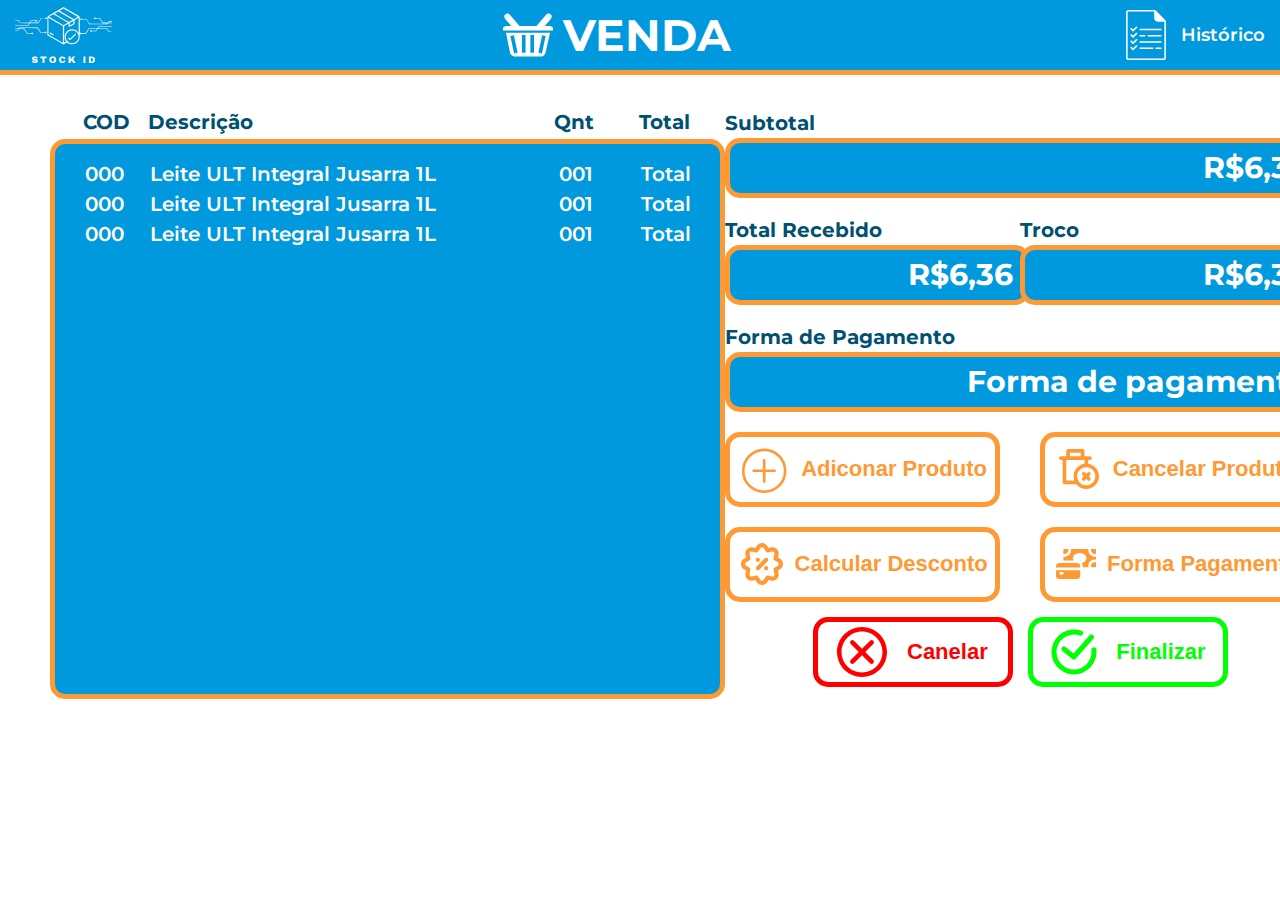
==== index.html @ 44c754b6 "Subindo todas as telas" ====
<!DOCTYPE html>
<html lang="pt-br">

<head>
    <meta charset="UTF-8">
    <meta name="viewport" content="width=device-width, initial-scale=1.0">
    <title>Vendas</title>
    <style>
        @import url(css/style.css);
    </style>
</head>

<body>
    <header>
        <div class="logo">
            <svg version="1.0" xmlns="http://www.w3.org/2000/svg" width="500.000000pt" height="500.000000pt"
                viewBox="0 0 500.000000 500.000000" preserveAspectRatio="xMidYMid meet">

                <g transform="translate(0.000000,500.000000) scale(0.100000,-0.100000)" fill="currentColor"
                    stroke="none">
                    <path d="M2080 3615 l-405 -233 -3 -483 -2 -484 415 -239 415 -238 91 50 91
51 40 -29 c94 -68 255 -86 370 -41 75 29 161 108 198 181 31 62 55 169 45 207
-6 26 6 136 12 116 5 -15 59 -17 68 -3 4 6 56 10 123 10 l117 0 78 125 79 125
199 0 c109 0 199 -2 199 -5 0 -3 -12 -24 -27 -46 l-26 -40 -101 2 c-73 1 -106
5 -118 16 -35 31 -96 -6 -72 -44 14 -23 57 -28 74 -9 10 13 36 16 125 16 l112
0 37 55 36 55 240 0 241 0 40 -65 41 -65 94 0 c116 0 126 18 12 22 l-83 3 -44
65 -43 65 -239 5 -240 5 30 48 31 47 335 0 c291 0 335 2 335 15 0 13 -45 15
-343 15 l-342 0 -40 -65 -40 -64 -220 -1 -220 0 -76 -123 -77 -122 -106 -3
c-85 -2 -110 0 -122 13 -18 18 -46 19 -62 3 -9 -9 -12 83 -12 413 0 393 -1
427 -17 441 -32 26 -810 468 -824 467 -8 0 -196 -105 -419 -234z m773 -27
c398 -228 387 -221 387 -228 0 -3 -45 -32 -100 -63 l-100 -57 -370 212 c-204
117 -370 215 -370 218 0 5 187 118 198 119 2 1 161 -90 355 -201z m5 -310 c67
-39 122 -72 122 -73 0 -6 -185 -108 -195 -108 -15 1 -730 417 -734 427 -1 4
39 32 90 61 l92 52 251 -144 c138 -80 306 -177 374 -215z m-508 0 c204 -117
370 -215 370 -218 0 -3 -50 -34 -110 -68 l-111 -62 -369 212 c-204 117 -370
215 -370 218 0 4 206 126 218 129 1 1 169 -95 372 -211z m-187 -218 l306 -175
1 -433 0 -433 -42 25 c-24 13 -191 110 -373 214 l-330 190 -3 432 -2 432 68
-39 c38 -21 207 -117 375 -213z m1117 -134 l0 -384 -62 62 c-47 47 -78 69
-122 85 -204 76 -415 -7 -505 -198 -23 -49 -26 -68 -26 -162 0 -103 1 -109 36
-177 l37 -72 -52 -29 -51 -30 -3 426 c-1 260 1 430 7 436 5 5 56 36 113 68
l103 58 5 -82 c5 -79 6 -82 30 -84 16 -2 71 24 150 70 l125 73 5 103 5 103
100 59 c55 32 101 59 103 59 1 0 2 -173 2 -384z m-272 158 l-3 -67 -85 -48
c-47 -27 -88 -49 -92 -49 -5 0 -8 28 -8 63 l0 63 88 51 c48 29 91 52 95 53 4
0 7 -30 5 -66z m59 -445 c72 -28 144 -94 180 -168 24 -48 28 -68 28 -141 0
-73 -4 -93 -28 -142 -35 -72 -110 -140 -185 -168 -74 -28 -184 -24 -254 9
-184 88 -249 299 -145 472 37 62 113 123 177 144 68 21 160 19 227 -6z" />
                    <path d="M1790 2528 c0 -18 18 -33 85 -70 95 -54 128 -61 123 -26 -2 15 -28
36 -83 69 -90 54 -125 62 -125 27z" />
                    <path d="M2980 2365 l-134 -135 -31 30 c-34 33 -62 39 -72 14 -6 -17 81 -114
103 -114 6 0 76 66 155 146 140 141 169 184 129 192 -8 1 -75 -58 -150 -133z" />
                    <path d="M1580 3316 c-10 -13 -36 -16 -125 -16 l-113 0 -75 -117 -74 -118
-202 -3 -202 -2 25 42 26 43 100 3 c89 2 104 0 127 -18 23 -18 29 -19 47 -6
25 16 32 42 16 61 -16 19 -54 19 -70 0 -10 -12 -37 -15 -126 -15 l-113 0 -33
-55 -33 -54 -245 -1 -245 0 -39 65 -38 65 -94 0 c-116 0 -126 -18 -11 -22 l82
-3 43 -65 42 -65 241 -5 240 -5 -30 -47 -31 -48 -335 0 c-291 0 -335 -2 -335
-15 0 -13 45 -15 343 -15 l342 0 40 65 40 64 220 1 220 0 79 125 78 125 103 0
c80 0 105 -3 115 -16 17 -19 60 -14 74 9 24 38 -44 78 -74 43z" />
                    <path d="M4072 3318 c-27 -27 -6 -68 34 -68 12 0 27 6 33 14 9 11 38 15 109
15 53 0 102 -3 107 -7 6 -4 44 -60 85 -124 l73 -118 130 0 c98 0 128 -3 125
-12 -6 -17 -904 -24 -924 -7 -8 6 -46 62 -86 125 l-71 114 -114 0 c-88 0 -118
3 -129 15 -23 23 -53 18 -66 -10 -9 -21 -8 -28 7 -45 22 -24 38 -25 55 -5 10
12 37 15 124 15 l111 -1 74 -119 74 -120 478 0 479 0 16 25 c15 24 21 25 110
25 77 0 94 3 94 15 0 12 -16 15 -85 15 l-85 0 16 25 c15 23 23 25 85 25 55 0
69 3 69 15 0 12 -15 15 -75 15 l-75 0 -26 -40 -27 -41 -136 3 -135 3 -76 119
-76 120 -110 -3 c-90 -2 -113 0 -123 13 -16 19 -52 21 -69 4z" />
                    <path d="M204 2785 c-15 -24 -21 -25 -110 -25 -77 0 -94 -3 -94 -15 0 -12 16
-15 85 -15 l85 0 -16 -25 c-15 -23 -23 -25 -85 -25 -55 0 -69 -3 -69 -15 0
-12 15 -15 78 -15 l77 0 23 40 23 41 136 -3 136 -3 74 -117 75 -118 113 0 c89
0 115 -3 125 -16 30 -35 98 5 74 44 -15 23 -62 28 -70 8 -5 -13 -25 -16 -113
-16 l-107 0 -80 125 -79 125 -127 0 c-80 0 -128 4 -128 10 0 7 157 9 466 8
l467 -3 74 -117 75 -118 113 0 c88 0 115 -3 125 -15 20 -24 59 -19 72 10 8 19
8 28 -2 40 -16 19 -54 19 -70 0 -10 -12 -35 -15 -116 -14 l-104 2 -77 124 -76
123 -478 0 -479 0 -16 -25z" />
                    <path d="M955 1305 c-51 -18 -75 -48 -75 -92 0 -50 40 -86 115 -102 72 -16 90
-28 74 -47 -18 -22 -77 -18 -91 6 -10 16 -24 20 -61 20 -45 0 -48 -1 -42 -22
21 -70 68 -92 177 -86 64 3 73 7 99 36 20 22 29 43 29 66 0 53 -30 81 -107
100 -80 20 -98 32 -82 52 18 21 66 17 79 -6 15 -28 100 -29 100 -1 0 32 -37
68 -84 80 -57 14 -82 13 -131 -4z" />
                    <path d="M1880 1309 c-77 -23 -117 -92 -107 -187 10 -96 65 -142 170 -142 101
0 158 39 176 120 18 84 -11 165 -70 196 -39 20 -123 27 -169 13z m120 -89 c31
-31 28 -113 -5 -145 -42 -43 -96 -29 -115 31 -14 41 -7 90 17 116 22 24 78 23
103 -2z" />
                    <path d="M2374 1310 c-95 -30 -134 -170 -74 -268 26 -42 73 -62 145 -62 85 0
139 35 151 98 l7 32 -47 0 c-40 0 -48 -3 -55 -24 -16 -40 -68 -49 -101 -16
-28 28 -29 129 -2 153 35 32 102 12 102 -29 0 -10 13 -14 50 -14 55 0 58 5 39
58 -6 18 -26 41 -45 52 -39 24 -124 34 -170 20z" />
                    <path d="M1310 1270 l0 -40 55 0 55 0 0 -125 0 -125 50 0 50 0 0 125 0 125 55
0 55 0 0 40 0 40 -160 0 -160 0 0 -40z" />
                    <path d="M2760 1145 l0 -165 55 0 55 0 0 38 c0 28 7 45 25 62 30 28 36 24 74
-47 l26 -48 64 -3 64 -3 -16 24 c-8 13 -37 58 -63 101 l-47 77 34 37 c19 20
45 49 58 65 l24 27 -64 0 -64 0 -57 -71 -58 -71 0 71 0 71 -55 0 -55 0 0 -165z" />
                    <path d="M3530 1145 l0 -165 50 0 50 0 0 165 0 165 -50 0 -50 0 0 -165z" />
                    <path d="M3810 1144 l0 -167 108 5 c160 6 206 43 206 164 0 124 -51 164 -211
164 l-103 0 0 -166z m197 69 c18 -24 16 -104 -3 -131 -11 -16 -25 -22 -55 -22
l-39 0 0 83 c0 46 3 87 8 91 12 13 76 -2 89 -21z" />
                </g>
            </svg>
        </div>
        <div class="titulo">
            <svg height="800px" width="800px" version="1.1" id="Capa_1" xmlns="http://www.w3.org/2000/svg"
                xmlns:xlink="http://www.w3.org/1999/xlink" viewBox="0 0 300.394 300.394" xml:space="preserve">
                <g>
                    <path style="fill:#ffffff;" d="M278.638,95.989h-27.413l35.669-41.402c7.843-9.105,7.74-22.045-0.223-28.903
		c-7.963-6.864-20.783-5.047-28.626,4.058l-57.072,66.248H99.421L42.349,29.741c-7.843-9.105-20.658-10.922-28.626-4.058
		C5.76,32.547,5.657,45.487,13.5,54.587l35.669,41.402H21.756C9.741,95.989,0,101.906,0,109.211c0,7.299,0,13.217,0,13.217h71.943
		c0.087,0,156.422,0,156.422,0c0.087,0,72.03,0,72.03,0v-13.217C300.394,101.906,290.653,95.989,278.638,95.989z" />
                    <path style="fill:#ffffff;" d="M282.63,136.744H17.764l24.715,120.812c2.41,11.77,14.103,21.316,26.118,21.316h159.985
		c12.015,0,23.916-9.497,26.575-21.212L282.63,136.744z M66.503,261.298L44.067,156.596l21.272-4.558L87.776,256.74L66.503,261.298z
		 M135.498,256.642h-21.756V150.581h21.756V256.642z M186.261,256.642h-21.756V150.581h21.756V256.642z M233.95,261.298
		l-21.272-4.558l22.436-104.702l21.272,4.558L233.95,261.298z" />
                </g>
            </svg>
            <h1>VENDA</h1>
        </div>
        <nav>
            <svg fill="#ffffff" height="800px" width="800px" version="1.1" id="Layer_1"
                xmlns="http://www.w3.org/2000/svg" xmlns:xlink="http://www.w3.org/1999/xlink" viewBox="0 0 504 504"
                xml:space="preserve">
                <g>
                    <g>
                        <path d="M452.704,108.74c-0.068-0.344-0.164-0.672-0.272-1.004c-0.056-0.152-0.076-0.312-0.136-0.464
			c-0.148-0.356-0.34-0.692-0.54-1.024c-0.064-0.104-0.104-0.224-0.18-0.328c-0.284-0.432-0.612-0.832-0.976-1.196L348.184,2.308
			c-0.36-0.368-0.76-0.696-1.192-0.98c-0.108-0.072-0.224-0.116-0.332-0.18c-0.328-0.2-0.66-0.396-1.02-0.544
			c-0.152-0.064-0.312-0.092-0.468-0.148c-0.328-0.112-0.656-0.236-1-0.304C343.664,0.056,343.14,0,342.612,0h-267.8
			C61.784,0,51.188,10.592,51.188,23.62v456.752C51.188,493.4,61.784,504,74.812,504h354.476c13.028,0,23.524-10.6,23.524-23.628
			V110.296C452.812,109.768,452.808,109.248,452.704,108.74z M437.064,480.372c0,4.34-3.428,7.88-7.772,7.88H74.812
			c-4.344,0-7.876-3.54-7.876-7.88V23.62c0-4.34,3.528-7.872,7.876-7.872h259.876v68.296c0,18.816,15.36,34.08,34.172,34.08h68.204
			V480.372z" />
                    </g>
                </g>
                <g>
                    <g>
                        <path d="M401.88,189H192.868c-4.352,0-7.876,3.528-7.876,7.876s3.524,7.876,7.876,7.876H401.88c4.352,0,7.876-3.528,7.876-7.876
			S406.232,189,401.88,189z" />
                    </g>
                </g>
                <g>
                    <g>
                        <path d="M239.788,252h-46.92c-4.352,0-7.876,3.528-7.876,7.876c0,4.348,3.524,7.876,7.876,7.876h46.92
			c4.348,0,7.876-3.528,7.876-7.876C247.664,255.528,244.136,252,239.788,252z" />
                    </g>
                </g>
                <g>
                    <g>
                        <path d="M401.88,252H275.228c-4.352,0-7.876,3.528-7.876,7.876c0,4.348,3.524,7.876,7.876,7.876H401.88
			c4.352,0,7.876-3.528,7.876-7.876C409.756,255.528,406.232,252,401.88,252z" />
                    </g>
                </g>
                <g>
                    <g>
                        <path d="M401.876,378H354.96c-4.352,0-7.876,3.528-7.876,7.876c0,4.348,3.524,7.876,7.876,7.876h46.92
			c4.352,0,7.872-3.528,7.872-7.876C409.752,381.528,406.228,378,401.876,378z" />
                    </g>
                </g>
                <g>
                    <g>
                        <path d="M319.524,378H192.868c-4.352,0-7.876,3.528-7.876,7.876c0,4.348,3.524,7.876,7.876,7.876h126.656
			c4.348,0,7.876-3.528,7.876-7.876C327.4,381.528,323.872,378,319.524,378z" />
                    </g>
                </g>
                <g>
                    <g>
                        <path d="M401.88,315H192.868c-4.352,0-7.876,3.528-7.876,7.876c0,4.348,3.524,7.876,7.876,7.876H401.88
			c4.352,0,7.876-3.528,7.876-7.876C409.756,318.528,406.232,315,401.88,315z" />
                    </g>
                </g>
                <g>
                    <g>
                        <path d="M162.884,167.704c-3.072-3.076-8.064-3.076-11.136,0l-30.064,30.064l-13.896-13.896c-3.072-3.08-8.06-3.08-11.136,0
			c-3.076,3.072-3.076,8.056,0,11.136l19.464,19.46c1.54,1.54,3.556,2.308,5.568,2.308c2.016,0,4.032-0.768,5.572-2.308
			l35.628-35.628C165.96,175.768,165.96,170.784,162.884,167.704z" />
                    </g>
                </g>
                <g>
                    <g>
                        <path d="M162.884,230.492c-3.072-3.076-8.064-3.076-11.136,0l-30.064,30.064l-13.896-13.896c-3.072-3.08-8.06-3.08-11.136,0
			c-3.076,3.072-3.076,8.056,0,11.132l19.464,19.464c1.54,1.54,3.556,2.308,5.568,2.308c2.016,0,4.032-0.772,5.572-2.308
			l35.628-35.628C165.96,238.556,165.96,233.572,162.884,230.492z" />
                    </g>
                </g>
                <g>
                    <g>
                        <path d="M162.884,293.42c-3.072-3.08-8.064-3.08-11.136,0l-30.064,30.064l-13.896-13.9c-3.072-3.076-8.06-3.072-11.136,0
			c-3.076,3.072-3.076,8.056,0,11.136l19.464,19.464c1.54,1.536,3.556,2.304,5.568,2.304c2.016,0,4.032-0.768,5.572-2.304
			l35.628-35.632C165.96,301.48,165.96,296.496,162.884,293.42z" />
                    </g>
                </g>
                <g>
                    <g>
                        <path d="M162.884,356.48c-3.072-3.076-8.064-3.076-11.136,0l-30.064,30.064l-13.896-13.896c-3.072-3.08-8.06-3.08-11.136,0
			c-3.076,3.072-3.076,8.056,0,11.136l19.464,19.46c1.54,1.54,3.556,2.308,5.568,2.308c2.016,0,4.032-0.772,5.572-2.308
			l35.628-35.628C165.96,364.544,165.96,359.56,162.884,356.48z" />
                    </g>
                </g>
            </svg>
            <a href="historico.html">Histórico</a>
        </nav>
    </header>
    <main>
        <section class="infoProdutos">
            <div class="rotulos">
                <span class="txtCod">COD</span>
                <span class="txtDesc">Descrição</span>
                <span class="txtQnt">Qnt</span>
                <span class="txtTot">Total</span>
            </div>
            <div class="telaProdutos">
                <ul>
                    <li>
                        <span class="txtCod">000</span>
                        <span class="txtDesc">Leite ULT Integral Jusarra 1L</span>
                        <span class="txtQnt">001</span>
                        <span class="txtTot">Total</span>
                    </li>
                    <li>
                        <span class="txtCod">000</span>
                        <span class="txtDesc">Leite ULT Integral Jusarra 1L</span>
                        <span class="txtQnt">001</span>
                        <span class="txtTot">Total</span>
                    </li>
                    <li>
                        <span class="txtCod">000</span>
                        <span class="txtDesc">Leite ULT Integral Jusarra 1L</span>
                        <span class="txtQnt">001</span>
                        <span class="txtTot">Total</span>
                    </li>
                </ul>
            </div>
        </section>
        <section class="infoCompra">
            <div class="subtotal">
                <span class="labelCaixa">Subtotal</span>
                <div class="caixa"><span>R$6,36</span></div>
            </div>
            <div class="total_troco">
                <div class="tot_recebido">
                    <span class="labelCaixa">Total Recebido</span>
                    <div class="caixa"><span>R$6,36</span></div>
                </div>
                <div class="troco">
                    <span class="labelCaixa">Troco</span>
                    <div class="caixa"><span>R$6,36</span></div>
                </div>
            </div>
            <div class="forma_pagamento">
                <span class="labelCaixa">Forma de Pagamento</span>
                <div class="caixa"><span>Forma de pagamento</span></div>
            </div>
            <div class="grid_botoes_func">
                <button class="botao_add botao_laranja" id="botao_add">
                    <svg width="800px" height="800px" viewBox="0 0 21 21" xmlns="http://www.w3.org/2000/svg">

                        <g fill="none" fill-rule="evenodd" stroke="currentColor" stroke-linecap="round"
                            stroke-linejoin="round" transform="translate(2 3)">

                            <path
                                d="m8 16c4.4380025 0 8-3.5262833 8-7.96428571 0-4.43800246-3.5619975-8.03571429-8-8.03571429-4.43800245 0-8 3.59771183-8 8.03571429 0 4.43800241 3.56199755 7.96428571 8 7.96428571z" />

                            <path d="m4 8h8" />

                            <path d="m8 12.0563492v-8.0563492z" />

                        </g>

                    </svg>
                    <span>Adiconar Produto</span>
                </button>
                <button class="botao_laranja">
                    <svg fill="currentColor" height="800px" width="800px" version="1.1" id="Capa_1"
                        xmlns="http://www.w3.org/2000/svg" xmlns:xlink="http://www.w3.org/1999/xlink"
                        viewBox="0 0 330 330" xml:space="preserve">
                        <g>
                            <path d="M240,121.076V90h15c8.284,0,15-6.716,15-15s-6.716-15-15-15h-30h-15V15c0-8.284-6.716-15-15-15H75c-8.284,0-15,6.716-15,15
		v45H45H15C6.716,60,0,66.716,0,75s6.716,15,15,15h15v185c0,8.284,6.716,15,15,15h60h37.596c19.246,24.347,49.031,40,82.404,40
		c57.897,0,105-47.103,105-105C330,172.195,290.817,128.377,240,121.076z M90,30h90v30h-15h-60H90V30z M105,260H60V90h15h30h60h30
		h15v31.076c-50.817,7.301-90,51.119-90,103.924c0,12.268,2.122,24.047,6.006,35H105z M225,300c-41.355,0-75-33.645-75-75
		s33.645-75,75-75s75,33.645,75,75S266.355,300,225,300z" />
                            <path d="M256.819,193.181c-5.857-5.857-15.355-5.857-21.213,0L225,203.787l-10.606-10.606c-5.857-5.857-15.355-5.857-21.213,0
		c-5.858,5.857-5.858,15.355,0,21.213L203.787,225l-10.606,10.606c-5.858,5.857-5.858,15.355,0,21.213
		c2.929,2.929,6.768,4.394,10.606,4.394s7.678-1.465,10.606-4.394L225,246.213l10.606,10.606c2.929,2.929,6.768,4.394,10.606,4.394
		s7.678-1.465,10.606-4.394c5.858-5.857,5.858-15.355,0-21.213L246.213,225l10.606-10.606
		C262.678,208.536,262.678,199.038,256.819,193.181z" />
                        </g>
                    </svg>
                    <span>Cancelar Produto</span>
                </button>
                <button class="botao_desc botao_laranja">
                    <svg width="800px" height="800px" viewBox="0 0 24 24" fill="currentColor"
                        xmlns="http://www.w3.org/2000/svg">
                        <path
                            d="M10 8.99998C10.5523 8.99998 11 9.44769 11 9.99998C11 10.5523 10.5523 11 10 11C9.44775 11 9.00004 10.5523 9.00004 9.99998C9.00004 9.44769 9.44775 8.99998 10 8.99998Z"
                            fill="currentColor" />
                        <path
                            d="M13 14C13 14.5523 13.4478 15 14 15C14.5523 15 15 14.5523 15 14C15 13.4477 14.5523 13 14 13C13.4478 13 13 13.4477 13 14Z"
                            fill="currentColor" />
                        <path
                            d="M10.7071 14.7071L14.7071 10.7071C15.0977 10.3166 15.0977 9.6834 14.7071 9.29287C14.3166 8.90235 13.6835 8.90235 13.2929 9.29287L9.29293 13.2929C8.90241 13.6834 8.90241 14.3166 9.29293 14.7071C9.68346 15.0976 10.3166 15.0976 10.7071 14.7071Z"
                            fill="currentColor" />
                        <path fill-rule="evenodd" clip-rule="evenodd"
                            d="M16.3117 4.07145L15.1708 4.34503L14.5575 3.34485C13.3869 1.43575 10.6131 1.43575 9.44254 3.34485L8.82926 4.34503L7.68836 4.07145C5.51069 3.54925 3.54931 5.51063 4.07151 7.6883L4.34509 8.8292L3.34491 9.44248C1.43581 10.6131 1.43581 13.3869 3.34491 14.5575L4.34509 15.1708L4.07151 16.3117C3.54931 18.4893 5.51069 20.4507 7.68836 19.9285L8.82926 19.6549L9.44254 20.6551C10.6131 22.5642 13.3869 22.5642 14.5575 20.6551L15.1708 19.6549L16.3117 19.9285C18.4894 20.4507 20.4508 18.4893 19.9286 16.3117L19.655 15.1708L20.6552 14.5575C22.5643 13.3869 22.5643 10.6131 20.6552 9.44248L19.655 8.8292L19.9286 7.6883C20.4508 5.51063 18.4894 3.54925 16.3117 4.07145ZM11.1475 4.3903C11.5377 3.75393 12.4623 3.75393 12.8525 4.3903L13.8454 6.00951C14.0717 6.37867 14.51 6.56019 14.9311 6.45922L16.7781 6.01631C17.504 5.84225 18.1578 6.49604 17.9837 7.22193L17.5408 9.06894C17.4398 9.49003 17.6213 9.92827 17.9905 10.1546L19.6097 11.1475C20.2461 11.5377 20.2461 12.4623 19.6097 12.8525L17.9905 13.8453C17.6213 14.0717 17.4398 14.5099 17.5408 14.931L17.9837 16.778C18.1578 17.5039 17.504 18.1577 16.7781 17.9836L14.9311 17.5407C14.51 17.4398 14.0717 17.6213 13.8454 17.9904L12.8525 19.6097C12.4623 20.246 11.5377 20.246 11.1475 19.6097L10.1547 17.9904C9.92833 17.6213 9.49009 17.4398 9.069 17.5407L7.22199 17.9836C6.4961 18.1577 5.84231 17.5039 6.01637 16.778L6.45928 14.931C6.56026 14.5099 6.37873 14.0717 6.00957 13.8453L4.39036 12.8525C3.75399 12.4623 3.75399 11.5377 4.39036 11.1475L6.00957 10.1546C6.37873 9.92827 6.56026 9.49003 6.45928 9.06894L6.01637 7.22193C5.84231 6.49604 6.4961 5.84225 7.22199 6.01631L9.069 6.45922C9.49009 6.56019 9.92833 6.37867 10.1547 6.00951L11.1475 4.3903Z"
                            fill="currentColor" />
                    </svg>
                    <span>Calcular Desconto</span>
                </button>
                <button class="botao_laranja">
                    <svg fill="currentColor" height="800px" width="800px" version="1.1" id="Layer_1"
                        xmlns="http://www.w3.org/2000/svg" xmlns:xlink="http://www.w3.org/1999/xlink"
                        viewBox="0 0 512 512" xml:space="preserve">
                        <g>
                            <g>
                                <path d="M270.091,243.509H39.716C17.817,243.511,0,261.326,0,283.225v18.73h309.807v-18.73
			C309.807,261.326,291.99,243.509,270.091,243.509z" />
                            </g>
                        </g>
                        <g>
                            <g>
                                <path d="M0,335.347v72.686c0,21.899,17.817,39.716,39.716,39.716h230.377c21.899,0,39.716-17.816,39.716-39.716v-72.686H0z
			 M94.698,391.808H46.923v-33.391h47.775V391.808z" />
                            </g>
                        </g>
                        <g>
                            <g>
                                <path
                                    d="M94.698,64.253v63.984h16.696c26.075,0,47.29-21.215,47.29-47.289V64.253H94.698z" />
                            </g>
                        </g>
                        <g>
                            <g>
                                <path
                                    d="M448.014,64.252v16.696c0,26.075,21.215,47.289,47.29,47.289H512V64.252H448.014z" />
                            </g>
                        </g>
                        <g>
                            <g>
                                <path
                                    d="M495.304,233.291c-26.075,0-47.29,21.215-47.29,47.29v16.695H512v-63.984H495.304z" />
                            </g>
                        </g>
                        <g>
                            <g>
                                <path d="M495.304,161.628c-44.487,0-80.681-36.194-80.681-80.68V64.253H192.075v16.696c0,44.487-36.194,80.68-80.681,80.68H94.698
			v48.491H225.57c-5.674-8.856-8.874-18.817-8.874-29.355c0-36.765,38.796-66.57,86.653-66.57c47.856,0,86.653,29.804,86.653,66.57
			c0,29.177-24.446,53.954-58.453,62.945c7.358,11.404,11.649,24.964,11.649,39.516v14.051h71.425v-16.695
			c0-44.488,36.194-80.681,80.681-80.681H512v-38.272H495.304z" />
                            </g>
                        </g>
                    </svg>
                    <span>Forma Pagamento</span>
                </button>
            </div>
            <div class="botoes_finalizar">
                <button class="botao_cancelar">
                    <svg fill="currentColor" height="800px" width="800px" version="1.1" id="Capa_1"
                        xmlns="http://www.w3.org/2000/svg" xmlns:xlink="http://www.w3.org/1999/xlink"
                        viewBox="0 0 330 330" xml:space="preserve">
                        <g>
                            <path d="M165,0C74.019,0,0,74.019,0,165s74.019,165,165,165c90.982,0,165-74.019,165-165S255.982,0,165,0z M165,300
		c-74.439,0-135-60.561-135-135S90.561,30,165,30c74.439,0,135,60.561,135,135S239.439,300,165,300z" />
                            <path d="M239.247,90.754c-5.857-5.858-15.355-5.858-21.213,0l-53.033,53.033l-53.033-53.033c-5.857-5.858-15.355-5.858-21.213,0
		c-5.858,5.858-5.858,15.355,0,21.213L143.788,165l-53.033,53.033c-5.858,5.858-5.858,15.355,0,21.213
		c2.929,2.929,6.768,4.394,10.606,4.394c3.839,0,7.678-1.464,10.606-4.394l53.033-53.033l53.033,53.033
		c2.929,2.929,6.768,4.394,10.606,4.394c3.839,0,7.678-1.464,10.607-4.394c5.858-5.858,5.858-15.355,0-21.213L186.214,165
		l53.033-53.033C245.105,106.109,245.105,96.612,239.247,90.754z" />
                        </g>
                    </svg>
                    <span>Canelar</span>
                </button>
                <button class="botao_finalizar">
                    <svg width="800px" height="800px" viewBox="0 0 20 20" xmlns="http://www.w3.org/2000/svg"
                        fill="none">
                        <path fill="currentColor" fill-rule="evenodd"
                            d="M3 10a7 7 0 019.307-6.611 1 1 0 00.658-1.889 9 9 0 105.98 7.501 1 1 0 00-1.988.22A7 7 0 113 10zm14.75-5.338a1 1 0 00-1.5-1.324l-6.435 7.28-3.183-2.593a1 1 0 00-1.264 1.55l3.929 3.2a1 1 0 001.38-.113l7.072-8z" />
                    </svg>
                    <span>Finalizar</span>
                </button>
            </div>
        </section>
        <div id="popup">
            <section class="popup_adicionar_produto">
                <div class="popup_header">
                    <input type="text" placeholder="Produto">
                    <h1>Categoria</h1>
                    <div class="imagens_categoria">
                        <img src="assets/image/bebidas.png" alt="categoria bebidas">
                        <img src="assets/image/carnes.png" alt="categoria carnes">
                        <img src="assets/image/limpeza.png" alt="categoria limpeza">
                        <img src="assets/image/padaria.png" alt="categoria padaria">
                    </div>
                </div>
                <div class="popup_main">
                    <div class="cabecalho_lista">
                        <span>Produto</span>
                        <span>Preço</span>
                        <span>Qnt.</span>
                    </div>
                    <div class="lista_produtos">
                        <ul>
                            <li>
                                <span>Água Sanitária</span>
                                <span>Preço</span>
                            </li>
                            <li>
                                <span>Água Sanitária</span>
                                <span>Preço</span>
                            </li>
                            <li>
                                <span>Água Sanitária</span>
                                <span>Preço</span>
                            </li>
                            <li>
                                <span>Água Sanitária</span>
                                <span>Preço</span>
                            </li>
                        </ul>
                    </div>
                    <div class="botoes_finalizar">
                        <button class="botao_cancelar">
                            <svg fill="currentColor" height="800px" width="800px" version="1.1" id="Capa_1"
                                xmlns="http://www.w3.org/2000/svg" xmlns:xlink="http://www.w3.org/1999/xlink"
                                viewBox="0 0 330 330" xml:space="preserve">
                                <g>
                                    <path d="M165,0C74.019,0,0,74.019,0,165s74.019,165,165,165c90.982,0,165-74.019,165-165S255.982,0,165,0z M165,300
                c-74.439,0-135-60.561-135-135S90.561,30,165,30c74.439,0,135,60.561,135,135S239.439,300,165,300z" />
                                    <path d="M239.247,90.754c-5.857-5.858-15.355-5.858-21.213,0l-53.033,53.033l-53.033-53.033c-5.857-5.858-15.355-5.858-21.213,0
                c-5.858,5.858-5.858,15.355,0,21.213L143.788,165l-53.033,53.033c-5.858,5.858-5.858,15.355,0,21.213
                c2.929,2.929,6.768,4.394,10.606,4.394c3.839,0,7.678-1.464,10.606-4.394l53.033-53.033l53.033,53.033
                c2.929,2.929,6.768,4.394,10.606,4.394c3.839,0,7.678-1.464,10.607-4.394c5.858-5.858,5.858-15.355,0-21.213L186.214,165
                l53.033-53.033C245.105,106.109,245.105,96.612,239.247,90.754z" />
                                </g>
                            </svg>
                            <span>Canelar</span>
                        </button>
                        <button class="botao_finalizar">
                            <svg width="800px" height="800px" viewBox="0 0 20 20" xmlns="http://www.w3.org/2000/svg"
                                fill="none">
                                <path fill="currentColor" fill-rule="evenodd"
                                    d="M3 10a7 7 0 019.307-6.611 1 1 0 00.658-1.889 9 9 0 105.98 7.501 1 1 0 00-1.988.22A7 7 0 113 10zm14.75-5.338a1 1 0 00-1.5-1.324l-6.435 7.28-3.183-2.593a1 1 0 00-1.264 1.55l3.929 3.2a1 1 0 001.38-.113l7.072-8z" />
                            </svg>
                            <span>Finalizar</span>
                        </button>
                    </div>
                </div>
                <span id="fecharPopup" class="fechar">&times;</span>
            </section>
        </div>
    </main>
    <script src="js/app.js"></script>
</body>
</html>
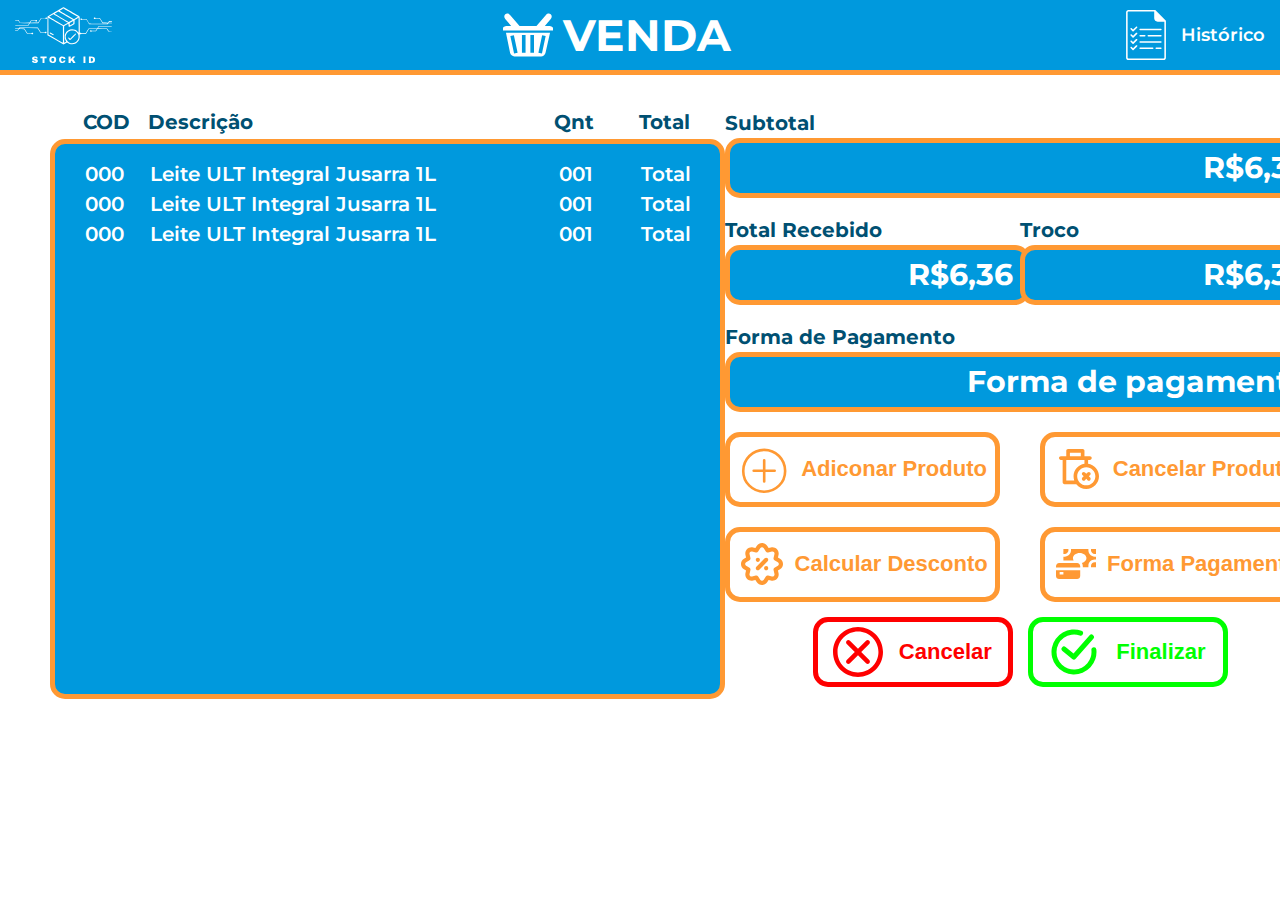
==== commit 3688b09c: "Corrigindo escrita" ====
--- a/index.html
+++ b/index.html
@@ -12,90 +12,91 @@
 
 <body>
     <header>
-        <div class="logo">
-            <svg version="1.0" xmlns="http://www.w3.org/2000/svg" width="500.000000pt" height="500.000000pt"
-                viewBox="0 0 500.000000 500.000000" preserveAspectRatio="xMidYMid meet">
-
-                <g transform="translate(0.000000,500.000000) scale(0.100000,-0.100000)" fill="currentColor"
-                    stroke="none">
-                    <path d="M2080 3615 l-405 -233 -3 -483 -2 -484 415 -239 415 -238 91 50 91
-51 40 -29 c94 -68 255 -86 370 -41 75 29 161 108 198 181 31 62 55 169 45 207
--6 26 6 136 12 116 5 -15 59 -17 68 -3 4 6 56 10 123 10 l117 0 78 125 79 125
-199 0 c109 0 199 -2 199 -5 0 -3 -12 -24 -27 -46 l-26 -40 -101 2 c-73 1 -106
-5 -118 16 -35 31 -96 -6 -72 -44 14 -23 57 -28 74 -9 10 13 36 16 125 16 l112
-0 37 55 36 55 240 0 241 0 40 -65 41 -65 94 0 c116 0 126 18 12 22 l-83 3 -44
-65 -43 65 -239 5 -240 5 30 48 31 47 335 0 c291 0 335 2 335 15 0 13 -45 15
--343 15 l-342 0 -40 -65 -40 -64 -220 -1 -220 0 -76 -123 -77 -122 -106 -3
-c-85 -2 -110 0 -122 13 -18 18 -46 19 -62 3 -9 -9 -12 83 -12 413 0 393 -1
-427 -17 441 -32 26 -810 468 -824 467 -8 0 -196 -105 -419 -234z m773 -27
-c398 -228 387 -221 387 -228 0 -3 -45 -32 -100 -63 l-100 -57 -370 212 c-204
-117 -370 215 -370 218 0 5 187 118 198 119 2 1 161 -90 355 -201z m5 -310 c67
--39 122 -72 122 -73 0 -6 -185 -108 -195 -108 -15 1 -730 417 -734 427 -1 4
-39 32 90 61 l92 52 251 -144 c138 -80 306 -177 374 -215z m-508 0 c204 -117
-370 -215 370 -218 0 -3 -50 -34 -110 -68 l-111 -62 -369 212 c-204 117 -370
-215 -370 218 0 4 206 126 218 129 1 1 169 -95 372 -211z m-187 -218 l306 -175
-1 -433 0 -433 -42 25 c-24 13 -191 110 -373 214 l-330 190 -3 432 -2 432 68
--39 c38 -21 207 -117 375 -213z m1117 -134 l0 -384 -62 62 c-47 47 -78 69
--122 85 -204 76 -415 -7 -505 -198 -23 -49 -26 -68 -26 -162 0 -103 1 -109 36
--177 l37 -72 -52 -29 -51 -30 -3 426 c-1 260 1 430 7 436 5 5 56 36 113 68
-l103 58 5 -82 c5 -79 6 -82 30 -84 16 -2 71 24 150 70 l125 73 5 103 5 103
-100 59 c55 32 101 59 103 59 1 0 2 -173 2 -384z m-272 158 l-3 -67 -85 -48
-c-47 -27 -88 -49 -92 -49 -5 0 -8 28 -8 63 l0 63 88 51 c48 29 91 52 95 53 4
-0 7 -30 5 -66z m59 -445 c72 -28 144 -94 180 -168 24 -48 28 -68 28 -141 0
--73 -4 -93 -28 -142 -35 -72 -110 -140 -185 -168 -74 -28 -184 -24 -254 9
--184 88 -249 299 -145 472 37 62 113 123 177 144 68 21 160 19 227 -6z" />
-                    <path d="M1790 2528 c0 -18 18 -33 85 -70 95 -54 128 -61 123 -26 -2 15 -28
-36 -83 69 -90 54 -125 62 -125 27z" />
-                    <path d="M2980 2365 l-134 -135 -31 30 c-34 33 -62 39 -72 14 -6 -17 81 -114
-103 -114 6 0 76 66 155 146 140 141 169 184 129 192 -8 1 -75 -58 -150 -133z" />
-                    <path d="M1580 3316 c-10 -13 -36 -16 -125 -16 l-113 0 -75 -117 -74 -118
--202 -3 -202 -2 25 42 26 43 100 3 c89 2 104 0 127 -18 23 -18 29 -19 47 -6
-25 16 32 42 16 61 -16 19 -54 19 -70 0 -10 -12 -37 -15 -126 -15 l-113 0 -33
--55 -33 -54 -245 -1 -245 0 -39 65 -38 65 -94 0 c-116 0 -126 -18 -11 -22 l82
--3 43 -65 42 -65 241 -5 240 -5 -30 -47 -31 -48 -335 0 c-291 0 -335 -2 -335
--15 0 -13 45 -15 343 -15 l342 0 40 65 40 64 220 1 220 0 79 125 78 125 103 0
-c80 0 105 -3 115 -16 17 -19 60 -14 74 9 24 38 -44 78 -74 43z" />
-                    <path d="M4072 3318 c-27 -27 -6 -68 34 -68 12 0 27 6 33 14 9 11 38 15 109
-15 53 0 102 -3 107 -7 6 -4 44 -60 85 -124 l73 -118 130 0 c98 0 128 -3 125
--12 -6 -17 -904 -24 -924 -7 -8 6 -46 62 -86 125 l-71 114 -114 0 c-88 0 -118
-3 -129 15 -23 23 -53 18 -66 -10 -9 -21 -8 -28 7 -45 22 -24 38 -25 55 -5 10
-12 37 15 124 15 l111 -1 74 -119 74 -120 478 0 479 0 16 25 c15 24 21 25 110
-25 77 0 94 3 94 15 0 12 -16 15 -85 15 l-85 0 16 25 c15 23 23 25 85 25 55 0
-69 3 69 15 0 12 -15 15 -75 15 l-75 0 -26 -40 -27 -41 -136 3 -135 3 -76 119
--76 120 -110 -3 c-90 -2 -113 0 -123 13 -16 19 -52 21 -69 4z" />
-                    <path d="M204 2785 c-15 -24 -21 -25 -110 -25 -77 0 -94 -3 -94 -15 0 -12 16
--15 85 -15 l85 0 -16 -25 c-15 -23 -23 -25 -85 -25 -55 0 -69 -3 -69 -15 0
--12 15 -15 78 -15 l77 0 23 40 23 41 136 -3 136 -3 74 -117 75 -118 113 0 c89
-0 115 -3 125 -16 30 -35 98 5 74 44 -15 23 -62 28 -70 8 -5 -13 -25 -16 -113
--16 l-107 0 -80 125 -79 125 -127 0 c-80 0 -128 4 -128 10 0 7 157 9 466 8
-l467 -3 74 -117 75 -118 113 0 c88 0 115 -3 125 -15 20 -24 59 -19 72 10 8 19
-8 28 -2 40 -16 19 -54 19 -70 0 -10 -12 -35 -15 -116 -14 l-104 2 -77 124 -76
-123 -478 0 -479 0 -16 -25z" />
-                    <path d="M955 1305 c-51 -18 -75 -48 -75 -92 0 -50 40 -86 115 -102 72 -16 90
--28 74 -47 -18 -22 -77 -18 -91 6 -10 16 -24 20 -61 20 -45 0 -48 -1 -42 -22
-21 -70 68 -92 177 -86 64 3 73 7 99 36 20 22 29 43 29 66 0 53 -30 81 -107
-100 -80 20 -98 32 -82 52 18 21 66 17 79 -6 15 -28 100 -29 100 -1 0 32 -37
-68 -84 80 -57 14 -82 13 -131 -4z" />
-                    <path d="M1880 1309 c-77 -23 -117 -92 -107 -187 10 -96 65 -142 170 -142 101
-0 158 39 176 120 18 84 -11 165 -70 196 -39 20 -123 27 -169 13z m120 -89 c31
--31 28 -113 -5 -145 -42 -43 -96 -29 -115 31 -14 41 -7 90 17 116 22 24 78 23
-103 -2z" />
-                    <path d="M2374 1310 c-95 -30 -134 -170 -74 -268 26 -42 73 -62 145 -62 85 0
-139 35 151 98 l7 32 -47 0 c-40 0 -48 -3 -55 -24 -16 -40 -68 -49 -101 -16
--28 28 -29 129 -2 153 35 32 102 12 102 -29 0 -10 13 -14 50 -14 55 0 58 5 39
-58 -6 18 -26 41 -45 52 -39 24 -124 34 -170 20z" />
-                    <path d="M1310 1270 l0 -40 55 0 55 0 0 -125 0 -125 50 0 50 0 0 125 0 125 55
-0 55 0 0 40 0 40 -160 0 -160 0 0 -40z" />
-                    <path d="M2760 1145 l0 -165 55 0 55 0 0 38 c0 28 7 45 25 62 30 28 36 24 74
--47 l26 -48 64 -3 64 -3 -16 24 c-8 13 -37 58 -63 101 l-47 77 34 37 c19 20
-45 49 58 65 l24 27 -64 0 -64 0 -57 -71 -58 -71 0 71 0 71 -55 0 -55 0 0 -165z" />
-                    <path d="M3530 1145 l0 -165 50 0 50 0 0 165 0 165 -50 0 -50 0 0 -165z" />
-                    <path d="M3810 1144 l0 -167 108 5 c160 6 206 43 206 164 0 124 -51 164 -211
-164 l-103 0 0 -166z m197 69 c18 -24 16 -104 -3 -131 -11 -16 -25 -22 -55 -22
-l-39 0 0 83 c0 46 3 87 8 91 12 13 76 -2 89 -21z" />
-                </g>
-            </svg>
-        </div>
+        <a href="https://taynad.github.io/StockID/">
+            <div class="logo">
+                <svg version="1.0" xmlns="http://www.w3.org/2000/svg" width="500.000000pt" height="500.000000pt"
+                    viewBox="0 0 500.000000 500.000000" preserveAspectRatio="xMidYMid meet">
+                    <g transform="translate(0.000000,500.000000) scale(0.100000,-0.100000)" fill="currentColor"
+                        stroke="none">
+                        <path d="M2080 3615 l-405 -233 -3 -483 -2 -484 415 -239 415 -238 91 50 91
+            51 40 -29 c94 -68 255 -86 370 -41 75 29 161 108 198 181 31 62 55 169 45 207
+            -6 26 6 136 12 116 5 -15 59 -17 68 -3 4 6 56 10 123 10 l117 0 78 125 79 125
+            199 0 c109 0 199 -2 199 -5 0 -3 -12 -24 -27 -46 l-26 -40 -101 2 c-73 1 -106
+            5 -118 16 -35 31 -96 -6 -72 -44 14 -23 57 -28 74 -9 10 13 36 16 125 16 l112
+            0 37 55 36 55 240 0 241 0 40 -65 41 -65 94 0 c116 0 126 18 12 22 l-83 3 -44
+            65 -43 65 -239 5 -240 5 30 48 31 47 335 0 c291 0 335 2 335 15 0 13 -45 15
+            -343 15 l-342 0 -40 -65 -40 -64 -220 -1 -220 0 -76 -123 -77 -122 -106 -3
+            c-85 -2 -110 0 -122 13 -18 18 -46 19 -62 3 -9 -9 -12 83 -12 413 0 393 -1
+            427 -17 441 -32 26 -810 468 -824 467 -8 0 -196 -105 -419 -234z m773 -27
+            c398 -228 387 -221 387 -228 0 -3 -45 -32 -100 -63 l-100 -57 -370 212 c-204
+            117 -370 215 -370 218 0 5 187 118 198 119 2 1 161 -90 355 -201z m5 -310 c67
+            -39 122 -72 122 -73 0 -6 -185 -108 -195 -108 -15 1 -730 417 -734 427 -1 4
+            39 32 90 61 l92 52 251 -144 c138 -80 306 -177 374 -215z m-508 0 c204 -117
+            370 -215 370 -218 0 -3 -50 -34 -110 -68 l-111 -62 -369 212 c-204 117 -370
+            215 -370 218 0 4 206 126 218 129 1 1 169 -95 372 -211z m-187 -218 l306 -175
+            1 -433 0 -433 -42 25 c-24 13 -191 110 -373 214 l-330 190 -3 432 -2 432 68
+            -39 c38 -21 207 -117 375 -213z m1117 -134 l0 -384 -62 62 c-47 47 -78 69
+            -122 85 -204 76 -415 -7 -505 -198 -23 -49 -26 -68 -26 -162 0 -103 1 -109 36
+            -177 l37 -72 -52 -29 -51 -30 -3 426 c-1 260 1 430 7 436 5 5 56 36 113 68
+            l103 58 5 -82 c5 -79 6 -82 30 -84 16 -2 71 24 150 70 l125 73 5 103 5 103
+            100 59 c55 32 101 59 103 59 1 0 2 -173 2 -384z m-272 158 l-3 -67 -85 -48
+            c-47 -27 -88 -49 -92 -49 -5 0 -8 28 -8 63 l0 63 88 51 c48 29 91 52 95 53 4
+            0 7 -30 5 -66z m59 -445 c72 -28 144 -94 180 -168 24 -48 28 -68 28 -141 0
+            -73 -4 -93 -28 -142 -35 -72 -110 -140 -185 -168 -74 -28 -184 -24 -254 9
+            -184 88 -249 299 -145 472 37 62 113 123 177 144 68 21 160 19 227 -6z" />
+                        <path d="M1790 2528 c0 -18 18 -33 85 -70 95 -54 128 -61 123 -26 -2 15 -28
+            36 -83 69 -90 54 -125 62 -125 27z" />
+                        <path d="M2980 2365 l-134 -135 -31 30 c-34 33 -62 39 -72 14 -6 -17 81 -114
+            103 -114 6 0 76 66 155 146 140 141 169 184 129 192 -8 1 -75 -58 -150 -133z" />
+                        <path d="M1580 3316 c-10 -13 -36 -16 -125 -16 l-113 0 -75 -117 -74 -118
+            -202 -3 -202 -2 25 42 26 43 100 3 c89 2 104 0 127 -18 23 -18 29 -19 47 -6
+            25 16 32 42 16 61 -16 19 -54 19 -70 0 -10 -12 -37 -15 -126 -15 l-113 0 -33
+            -55 -33 -54 -245 -1 -245 0 -39 65 -38 65 -94 0 c-116 0 -126 -18 -11 -22 l82
+            -3 43 -65 42 -65 241 -5 240 -5 -30 -47 -31 -48 -335 0 c-291 0 -335 -2 -335
+            -15 0 -13 45 -15 343 -15 l342 0 40 65 40 64 220 1 220 0 79 125 78 125 103 0
+            c80 0 105 -3 115 -16 17 -19 60 -14 74 9 24 38 -44 78 -74 43z" />
+                        <path d="M4072 3318 c-27 -27 -6 -68 34 -68 12 0 27 6 33 14 9 11 38 15 109
+            15 53 0 102 -3 107 -7 6 -4 44 -60 85 -124 l73 -118 130 0 c98 0 128 -3 125
+            -12 -6 -17 -904 -24 -924 -7 -8 6 -46 62 -86 125 l-71 114 -114 0 c-88 0 -118
+            3 -129 15 -23 23 -53 18 -66 -10 -9 -21 -8 -28 7 -45 22 -24 38 -25 55 -5 10
+            12 37 15 124 15 l111 -1 74 -119 74 -120 478 0 479 0 16 25 c15 24 21 25 110
+            25 77 0 94 3 94 15 0 12 -16 15 -85 15 l-85 0 16 25 c15 23 23 25 85 25 55 0
+            69 3 69 15 0 12 -15 15 -75 15 l-75 0 -26 -40 -27 -41 -136 3 -135 3 -76 119
+            -76 120 -110 -3 c-90 -2 -113 0 -123 13 -16 19 -52 21 -69 4z" />
+                        <path d="M204 2785 c-15 -24 -21 -25 -110 -25 -77 0 -94 -3 -94 -15 0 -12 16
+            -15 85 -15 l85 0 -16 -25 c-15 -23 -23 -25 -85 -25 -55 0 -69 -3 -69 -15 0
+            -12 15 -15 78 -15 l77 0 23 40 23 41 136 -3 136 -3 74 -117 75 -118 113 0 c89
+            0 115 -3 125 -16 30 -35 98 5 74 44 -15 23 -62 28 -70 8 -5 -13 -25 -16 -113
+            -16 l-107 0 -80 125 -79 125 -127 0 c-80 0 -128 4 -128 10 0 7 157 9 466 8
+            l467 -3 74 -117 75 -118 113 0 c88 0 115 -3 125 -15 20 -24 59 -19 72 10 8 19
+            8 28 -2 40 -16 19 -54 19 -70 0 -10 -12 -35 -15 -116 -14 l-104 2 -77 124 -76
+            123 -478 0 -479 0 -16 -25z" />
+                        <path d="M955 1305 c-51 -18 -75 -48 -75 -92 0 -50 40 -86 115 -102 72 -16 90
+            -28 74 -47 -18 -22 -77 -18 -91 6 -10 16 -24 20 -61 20 -45 0 -48 -1 -42 -22
+            21 -70 68 -92 177 -86 64 3 73 7 99 36 20 22 29 43 29 66 0 53 -30 81 -107
+            100 -80 20 -98 32 -82 52 18 21 66 17 79 -6 15 -28 100 -29 100 -1 0 32 -37
+            68 -84 80 -57 14 -82 13 -131 -4z" />
+                        <path d="M1880 1309 c-77 -23 -117 -92 -107 -187 10 -96 65 -142 170 -142 101
+            0 158 39 176 120 18 84 -11 165 -70 196 -39 20 -123 27 -169 13z m120 -89 c31
+            -31 28 -113 -5 -145 -42 -43 -96 -29 -115 31 -14 41 -7 90 17 116 22 24 78 23
+            103 -2z" />
+                        <path d="M2374 1310 c-95 -30 -134 -170 -74 -268 26 -42 73 -62 145 -62 85 0
+            139 35 151 98 l7 32 -47 0 c-40 0 -48 -3 -55 -24 -16 -40 -68 -49 -101 -16
+            -28 28 -29 129 -2 153 35 32 102 12 102 -29 0 -10 13 -14 50 -14 55 0 58 5 39
+            58 -6 18 -26 41 -45 52 -39 24 -124 34 -170 20z" />
+                        <path d="M1310 1270 l0 -40 55 0 55 0 0 -125 0 -125 50 0 50 0 0 125 0 125 55
+            0 55 0 0 40 0 40 -160 0 -160 0 0 -40z" />
+                        <path d="M2760 1145 l0 -165 55 0 55 0 0 38 c0 28 7 45 25 62 30 28 36 24 74
+            -47 l26 -48 64 -3 64 -3 -16 24 c-8 13 -37 58 -63 101 l-47 77 34 37 c19 20
+            45 49 58 65 l24 27 -64 0 -64 0 -57 -71 -58 -71 0 71 0 71 -55 0 -55 0 0 -165z" />
+                        <path d="M3530 1145 l0 -165 50 0 50 0 0 165 0 165 -50 0 -50 0 0 -165z" />
+                        <path d="M3810 1144 l0 -167 108 5 c160 6 206 43 206 164 0 124 -51 164 -211
+            164 l-103 0 0 -166z m197 69 c18 -24 16 -104 -3 -131 -11 -16 -25 -22 -55 -22
+            l-39 0 0 83 c0 46 3 87 8 91 12 13 76 -2 89 -21z" />
+                    </g>
+                </svg>
+            </div>
+        </a>
         <div class="titulo">
             <svg height="800px" width="800px" version="1.1" id="Capa_1" xmlns="http://www.w3.org/2000/svg"
                 xmlns:xlink="http://www.w3.org/1999/xlink" viewBox="0 0 300.394 300.394" xml:space="preserve">
@@ -363,7 +364,7 @@
 		l53.033-53.033C245.105,106.109,245.105,96.612,239.247,90.754z" />
                         </g>
                     </svg>
-                    <span>Canelar</span>
+                    <span>Cancelar</span>
                 </button>
                 <button class="botao_finalizar">
                     <svg width="800px" height="800px" viewBox="0 0 20 20" xmlns="http://www.w3.org/2000/svg"
@@ -389,27 +390,55 @@
                 </div>
                 <div class="popup_main">
                     <div class="cabecalho_lista">
-                        <span>Produto</span>
-                        <span>Preço</span>
-                        <span>Qnt.</span>
+                        <span class="txtProduto">Produto</span>
+                        <span class="txtPreco">Preço</span>
+                        <span class="txtContador">Qnt.</span>
                     </div>
                     <div class="lista_produtos">
                         <ul>
                             <li>
-                                <span>Água Sanitária</span>
-                                <span>Preço</span>
+                                <span class="txtProdto">Água Sanitária</span>
+                                <span class="txtPreco">R$ 6,00</span>
+                                <span class="txtContador">
+                                    <div class="contador">
+                                        <button class="botao">&#8722;</button>
+                                        <div class="valor" id="valor">10</div>
+                                        <button class="botao">&#43;</button>
+                                    </div>
+                                </span>
                             </li>
                             <li>
-                                <span>Água Sanitária</span>
-                                <span>Preço</span>
+                                <span class="txtProdto">Água Sanitária</span>
+                                <span class="txtPreco">R$ 6,00</span>
+                                <span class="txtContador">
+                                    <div class="contador">
+                                        <button class="botao">&#8722;</button>
+                                        <div class="valor" id="valor">10</div>
+                                        <button class="botao">&#43;</button>
+                                    </div>
+                                </span>
                             </li>
                             <li>
-                                <span>Água Sanitária</span>
-                                <span>Preço</span>
+                                <span class="txtProdto">Água Sanitária</span>
+                                <span class="txtPreco">R$ 6,00</span>
+                                <span class="txtContador">
+                                    <div class="contador">
+                                        <button class="botao">&#8722;</button>
+                                        <div class="valor" id="valor">10</div>
+                                        <button class="botao">&#43;</button>
+                                    </div>
+                                </span>
                             </li>
                             <li>
-                                <span>Água Sanitária</span>
-                                <span>Preço</span>
+                                <span class="txtProdto">Água Sanitária</span>
+                                <span class="txtPreco">R$ 6,00</span>
+                                <span class="txtContador">
+                                    <div class="contador">
+                                        <button class="botao">&#8722;</button>
+                                        <div class="valor" id="valor">10</div>
+                                        <button class="botao">&#43;</button>
+                                    </div>
+                                </span>
                             </li>
                         </ul>
                     </div>
@@ -428,7 +457,7 @@
                 l53.033-53.033C245.105,106.109,245.105,96.612,239.247,90.754z" />
                                 </g>
                             </svg>
-                            <span>Canelar</span>
+                            <span>Cancelar</span>
                         </button>
                         <button class="botao_finalizar">
                             <svg width="800px" height="800px" viewBox="0 0 20 20" xmlns="http://www.w3.org/2000/svg"
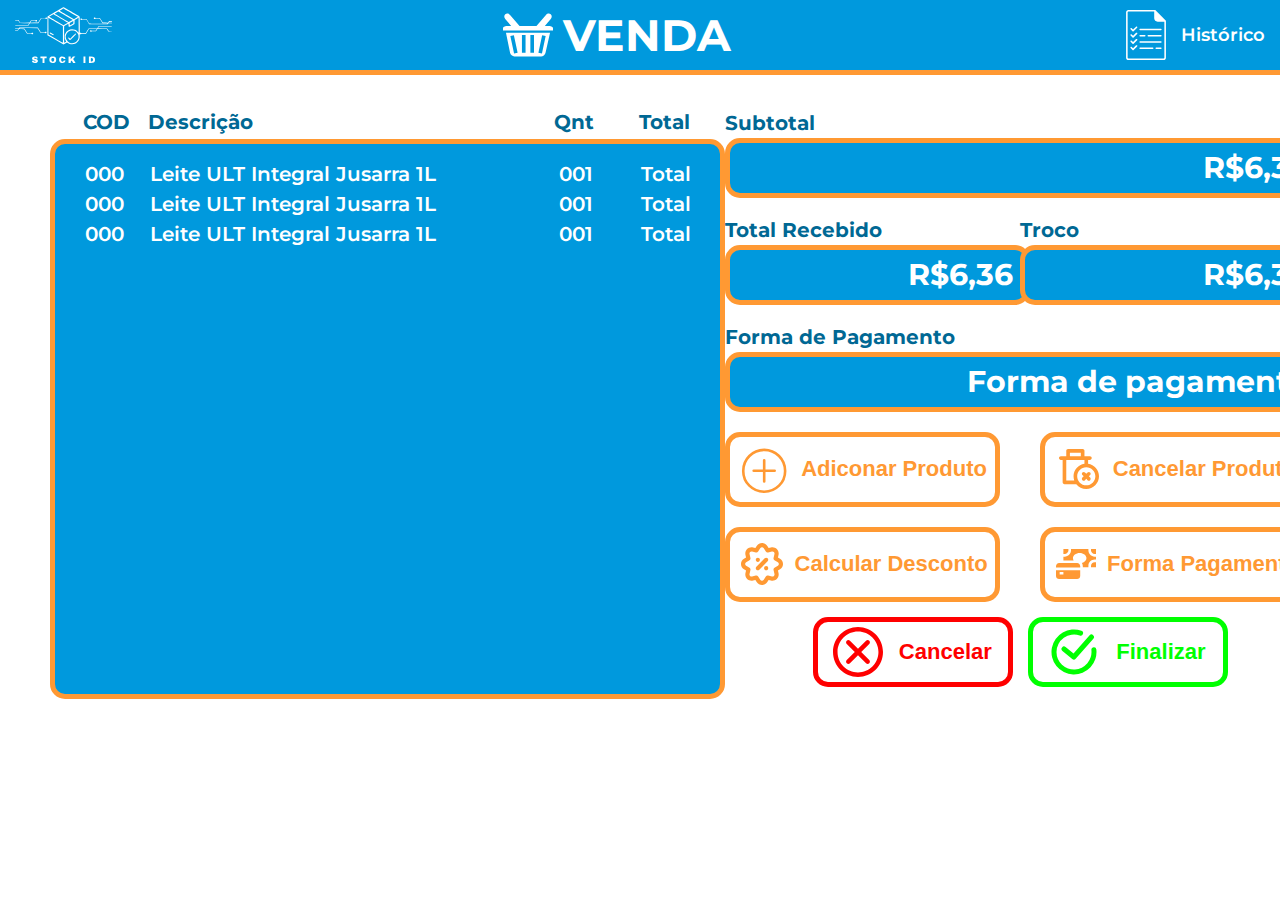
==== commit 38b315e9: "adicionando o popup para edição/exclusão" ====
--- a/index.html
+++ b/index.html
@@ -285,7 +285,7 @@
                     </svg>
                     <span>Cancelar Produto</span>
                 </button>
-                <button class="botao_desc botao_laranja">
+                <button class="botao_laranja" id="botao_desc">
                     <svg width="800px" height="800px" viewBox="0 0 24 24" fill="currentColor"
                         xmlns="http://www.w3.org/2000/svg">
                         <path
@@ -303,7 +303,7 @@
                     </svg>
                     <span>Calcular Desconto</span>
                 </button>
-                <button class="botao_laranja">
+                <button class="botao_laranja" id="botao_formPag">
                     <svg fill="currentColor" height="800px" width="800px" version="1.1" id="Layer_1"
                         xmlns="http://www.w3.org/2000/svg" xmlns:xlink="http://www.w3.org/1999/xlink"
                         viewBox="0 0 512 512" xml:space="preserve">
@@ -376,7 +376,7 @@
                 </button>
             </div>
         </section>
-        <div id="popup">
+        <div id="popup_addProd">
             <section class="popup_adicionar_produto">
                 <div class="popup_header">
                     <input type="text" placeholder="Produto">
@@ -472,7 +472,129 @@
                 <span id="fecharPopup" class="fechar">&times;</span>
             </section>
         </div>
+        <div id="popup_addFormPag">
+            <section class="botoes_forma_pagamento">
+                <button class="botao_laranja" id="botao_dinheiro">
+                    <svg width="50" height="36" viewBox="0 0 50 36" fill="none" xmlns="http://www.w3.org/2000/svg">
+                        <path
+                            d="M46.875 8.33333H45.8333V7.29167C45.8333 5.625 44.375 4.16667 42.7083 4.16667H41.6667V3.125C41.6667 1.45833 40.2083 0 38.5417 0H3.125C1.45833 0 0 1.45833 0 3.125V23.9583C0 25.625 1.45833 27.0833 3.125 27.0833H4.16667V28.125C4.16667 29.7917 5.625 31.25 7.29167 31.25H8.33333V32.2917C8.33333 33.9583 9.79167 35.4167 11.4583 35.4167H46.875C48.5417 35.4167 50 33.9583 50 32.2917V11.4583C50 9.79167 48.5417 8.33333 46.875 8.33333ZM2.08333 23.9583V3.125C2.08333 2.5 2.5 2.08333 3.125 2.08333H38.5417C39.1667 2.08333 39.5833 2.5 39.5833 3.125V23.9583C39.5833 24.5833 39.1667 25 38.5417 25H3.125C2.5 25 2.08333 24.5833 2.08333 23.9583ZM6.25 28.125V27.0833H38.5417C40.2083 27.0833 41.6667 25.625 41.6667 23.9583V6.25H42.7083C43.3333 6.25 43.75 6.66667 43.75 7.29167V28.125C43.75 28.75 43.3333 29.1667 42.7083 29.1667H7.29167C6.66667 29.1667 6.25 28.75 6.25 28.125ZM47.9167 32.2917C47.9167 32.9167 47.5 33.3333 46.875 33.3333H11.4583C10.8333 33.3333 10.4167 32.9167 10.4167 32.2917V31.25H42.7083C44.375 31.25 45.8333 29.7917 45.8333 28.125V10.4167H46.875C47.5 10.4167 47.9167 10.8333 47.9167 11.4583V32.2917Z"
+                            fill="currentColor" />
+                        <path
+                            d="M36.4584 8.33334C34.7917 8.33334 33.3334 6.87501 33.3334 5.20834C33.3334 4.58334 32.9167 4.16667 32.2917 4.16667H9.37508C8.75008 4.16667 8.33341 4.58334 8.33341 5.20834C8.33341 6.87501 6.87508 8.33334 5.20841 8.33334C4.58341 8.33334 4.16675 8.75 4.16675 9.375V17.7083C4.16675 18.3333 4.58341 18.75 5.20841 18.75C6.87508 18.75 8.33341 20.2083 8.33341 21.875C8.33341 22.5 8.75008 22.9167 9.37508 22.9167H32.2917C32.9167 22.9167 33.3334 22.5 33.3334 21.875C33.3334 20.2083 34.7917 18.75 36.4584 18.75C37.0834 18.75 37.5001 18.3333 37.5001 17.7083V9.375C37.5001 8.75 37.0834 8.33334 36.4584 8.33334ZM25.0001 13.5417C25.0001 17.5 23.1251 20.8333 20.8334 20.8333C18.5417 20.8333 16.6667 17.5 16.6667 13.5417C16.6667 9.58334 18.5417 6.25001 20.8334 6.25001C23.1251 6.25001 25.0001 9.58334 25.0001 13.5417ZM6.25008 16.875V10.2083C8.33341 10 10.0001 8.33334 10.2084 6.25001H16.8751C15.4167 7.91667 14.5834 10.625 14.5834 13.5417C14.5834 16.4583 15.4167 19.1667 16.8751 20.8333H10.2084C10.0001 18.75 8.33341 17.0833 6.25008 16.875ZM35.4167 16.875C33.3334 17.2917 31.6667 18.9583 31.2501 20.8333H24.5834C26.0417 19.1667 26.8751 16.4583 26.8751 13.5417C26.8751 10.625 26.2501 7.91667 24.7917 6.25001H31.2501C31.6667 8.33334 33.3334 10 35.4167 10.2083V16.875Z"
+                            fill="currentColor" />
+                    </svg>
+
+                    <span>Dinheiro</span>
+                </button>
+                <button class="botao_laranja" id="botao_pix">
+                    <svg width="45" height="45" viewBox="0 0 45 45" fill="none" xmlns="http://www.w3.org/2000/svg">
+                        <path
+                            d="M22.4588 0C20.5912 0 18.7246 0.708929 17.3049 2.12871L2.12967 17.3021C-0.709891 20.1417 -0.709891 24.7722 2.12967 27.6117L17.3049 42.7869C20.1437 45.6258 24.7738 45.6258 27.6127 42.7869L42.7879 27.6135C45.6274 24.7739 45.6274 20.1435 42.7879 17.3039L27.6144 2.12871C26.1947 0.708929 24.3263 0 22.4588 0ZM22.4588 1.7877C23.8618 1.7877 25.2659 2.32545 26.3418 3.40137L34.5965 11.6578H33.3221C31.8902 11.6578 30.5167 12.2265 29.5041 13.2381V13.2398L23.4133 19.3307C22.8789 19.865 22.0379 19.8655 21.5025 19.3307L15.4117 13.2398C14.4004 12.2275 13.0274 11.6578 11.5955 11.6578H10.3193L18.5775 3.40137C19.6534 2.32545 21.0557 1.7877 22.4588 1.7877ZM8.51932 13.4578H11.5955C12.5504 13.4578 13.4655 13.8365 14.139 14.5107V14.5125L20.2299 20.6033C21.4531 21.8253 23.4635 21.8258 24.6859 20.6033L30.7767 14.5125C31.4525 13.8374 32.3671 13.4578 33.3221 13.4578H36.3965L41.5152 18.5766C43.6671 20.7284 43.6671 24.189 41.5152 26.3408L36.3982 31.4578H33.3221C32.3671 31.4578 31.4525 31.0782 30.7767 30.4031L24.6859 24.3123C24.0747 23.7011 23.2668 23.3965 22.4588 23.3965C21.6508 23.3965 20.8415 23.7013 20.2299 24.3123L14.139 30.4031V30.4049C13.4655 31.0791 12.5504 31.4578 11.5955 31.4578H8.52108L3.40233 26.3391C1.25049 24.1872 1.25049 20.7266 3.40233 18.5748L8.51932 13.4578ZM22.4588 25.1842C22.8027 25.1842 23.1461 25.3178 23.4133 25.585L29.5041 31.6758V31.6775C30.5167 32.6891 31.8902 33.2578 33.3221 33.2578H34.5982L26.34 41.5143C24.1893 43.665 20.7283 43.665 18.5775 41.5143L10.3211 33.2578H11.5955C13.0274 33.2578 14.4004 32.6881 15.4117 31.6758L21.5025 25.585C21.7702 25.3175 22.1148 25.1841 22.4588 25.1842Z"
+                            fill="currentColor" />
+                    </svg>
+
+                    <span>PIX</span>
+                </button>
+                <button class="botao_laranja" id="botao_credito">
+                    <svg width="45" height="45" viewBox="0 0 45 45" fill="none" xmlns="http://www.w3.org/2000/svg">
+                        <path
+                            d="M10.5469 25.6875C9.98743 25.6875 9.45091 25.9097 9.05532 26.3053C8.65974 26.7009 8.4375 27.2374 8.4375 27.7969C8.4375 28.3563 8.65974 28.8928 9.05532 29.2884C9.45091 29.684 9.98743 29.9062 10.5469 29.9062H14.7656C15.3251 29.9062 15.8616 29.684 16.2572 29.2884C16.6528 28.8928 16.875 28.3563 16.875 27.7969C16.875 27.2374 16.6528 26.7009 16.2572 26.3053C15.8616 25.9097 15.3251 25.6875 14.7656 25.6875H10.5469Z"
+                            fill="currentColor" />
+                        <path fill-rule="evenodd" clip-rule="evenodd"
+                            d="M0 12.3281C0 10.6498 0.666711 9.04022 1.85346 7.85346C3.04022 6.66671 4.6498 6 6.32812 6H38.6719C40.3502 6 41.9598 6.66671 43.1465 7.85346C44.3333 9.04022 45 10.6498 45 12.3281V33.4219C45 35.1002 44.3333 36.7098 43.1465 37.8965C41.9598 39.0833 40.3502 39.75 38.6719 39.75H6.32812C4.6498 39.75 3.04022 39.0833 1.85346 37.8965C0.666711 36.7098 0 35.1002 0 33.4219L0 12.3281ZM40.7812 12.3281V14.4375H4.21875V12.3281C4.21875 11.7687 4.44099 11.2322 4.83657 10.8366C5.23216 10.441 5.76868 10.2188 6.32812 10.2188H38.6719C39.2313 10.2188 39.7678 10.441 40.1634 10.8366C40.559 11.2322 40.7812 11.7687 40.7812 12.3281ZM40.7812 20.0625H4.21875V33.4219C4.21875 34.5863 5.16375 35.5312 6.32812 35.5312H38.6719C39.2313 35.5312 39.7678 35.309 40.1634 34.9134C40.559 34.5178 40.7812 33.9813 40.7812 33.4219V20.0625Z"
+                            fill="currentColor" />
+                    </svg>
+
+                    <span>Crédito</span>
+                </button>
+                <button class="botao_laranja" id="botao_debito">
+                    <svg width="55" height="55" viewBox="0 0 55 55" fill="none" xmlns="http://www.w3.org/2000/svg">
+                        <path fill-rule="evenodd" clip-rule="evenodd"
+                            d="M44.4961 34.4086C44.1088 34.4522 43.7477 34.6262 43.4723 34.902L40.3906 37.9837L39.0277 36.6208C38.7054 36.2985 38.2683 36.1175 37.8125 36.1175C37.3567 36.1175 36.9196 36.2985 36.5973 36.6208C36.275 36.9431 36.094 37.3802 36.094 37.836C36.094 38.2918 36.275 38.7289 36.5973 39.0512L39.1754 41.6293C39.4977 41.9515 39.9348 42.1325 40.3906 42.1325C40.8464 42.1325 41.2835 41.9515 41.6058 41.6293L45.9027 37.3324C46.2249 37.0101 46.406 36.573 46.406 36.1172C46.406 35.6615 46.2249 35.2243 45.9027 34.902C45.7203 34.7195 45.4992 34.5803 45.2557 34.4949C45.0122 34.4095 44.7526 34.3799 44.4961 34.4086Z"
+                            fill="currentColor" />
+                        <path fill-rule="evenodd" clip-rule="evenodd"
+                            d="M24.0625 29.2422C23.6067 29.2422 23.1695 29.4233 22.8472 29.7456C22.5248 30.068 22.3438 30.5052 22.3438 30.961C22.3438 31.4168 22.5248 31.854 22.8472 32.1763C23.1695 32.4986 23.6067 32.6797 24.0625 32.6797H29.2188C29.6746 32.6797 30.1118 32.4986 30.4341 32.1763C30.7564 31.854 30.9375 31.4168 30.9375 30.961C30.9375 30.5052 30.7564 30.068 30.4341 29.7456C30.1118 29.4233 29.6746 29.2422 29.2188 29.2422H24.0625Z"
+                            fill="currentColor" />
+                        <path fill-rule="evenodd" clip-rule="evenodd"
+                            d="M12.0312 24.086C11.5754 24.086 11.1383 24.2671 10.816 24.5894C10.4936 24.9118 10.3125 25.3489 10.3125 25.8047V32.6797C10.3125 33.1356 10.4936 33.5727 10.816 33.895C11.1383 34.2173 11.5754 34.3985 12.0312 34.3985H18.9062C19.3621 34.3985 19.7992 34.2173 20.1215 33.895C20.4439 33.5727 20.625 33.1356 20.625 32.6797V25.8047C20.625 25.3489 20.4439 24.9118 20.1215 24.5894C19.7992 24.2671 19.3621 24.086 18.9062 24.086H12.0312ZM13.75 27.5235H17.1875V30.961H13.75V27.5235Z"
+                            fill="currentColor" />
+                        <path fill-rule="evenodd" clip-rule="evenodd"
+                            d="M6.875 8.61725C5.00036 8.61725 3.4375 10.1801 3.4375 12.0547V37.836C3.4375 39.7106 5.00036 41.2735 6.875 41.2735H31.5317C32.9545 45.2697 36.7792 48.1485 41.25 48.1485C46.9251 48.1485 51.5625 43.5111 51.5625 37.836C51.5625 34.7972 50.2316 32.0565 48.125 30.1654V12.0547C48.125 10.1801 46.5621 8.61725 44.6875 8.61725H6.875ZM6.875 12.0547H44.6875V15.4922H6.875V12.0547ZM6.875 18.9297H44.6875V28.1177C44.5622 28.073 44.4356 28.03 44.3082 27.9902C43.3408 27.6878 42.3141 27.5236 41.25 27.5236C35.7523 27.5236 31.2283 31.8742 30.9509 37.3057C30.9423 37.4809 30.9372 37.6587 30.9372 37.8361H6.87467L6.875 18.9297ZM24.0625 24.086C23.6067 24.086 23.1695 24.2671 22.8472 24.5894C22.5248 24.9117 22.3438 25.3489 22.3438 25.8047C22.3438 26.2606 22.5248 26.6977 22.8472 27.0201C23.1695 27.3424 23.6067 27.5235 24.0625 27.5235H32.6562C33.1121 27.5235 33.5493 27.3424 33.8716 27.0201C34.1939 26.6977 34.375 26.2606 34.375 25.8047C34.375 25.3489 34.1939 24.9117 33.8716 24.5894C33.5493 24.2671 33.1121 24.086 32.6562 24.086H24.0625ZM41.25 30.961C45.0673 30.961 48.125 34.0187 48.125 37.836C48.125 41.6533 45.0673 44.711 41.25 44.711C37.9838 44.711 35.274 42.4715 34.5596 39.4339C34.5494 39.2817 34.5189 39.1316 34.469 38.9874C34.4639 38.9537 34.457 38.9206 34.4519 38.8867C34.4347 38.7726 34.4233 38.657 34.4116 38.541C34.3883 38.3089 34.3747 38.0746 34.3747 37.836C34.3747 37.7167 34.3781 37.5979 34.385 37.4802C34.397 37.2447 34.4175 37.0137 34.4522 36.7853C34.4696 36.6712 34.4899 36.5585 34.5127 36.4462C35.1502 33.3037 37.9099 30.961 41.25 30.961Z"
+                            fill="currentColor" />
+                    </svg>
+
+                    <span>Débito</span>
+                </button>
+                <button class="botao_laranja" id="botao_fiado">
+                    <svg width="45" height="45" viewBox="0 0 45 45" fill="none" xmlns="http://www.w3.org/2000/svg">
+                        <g clip-path="url(#clip0_98_52)">
+                            <path
+                                d="M10.3499 23.9062H9.3374V12.6689C9.3374 10.8323 10.8266 9.33749 12.6562 9.33749H19.8716L16.5177 5.98218L17.2335 5.2664L21.8094 9.84374L17.2419 14.4225L16.5247 13.7067L19.873 10.35H12.6562C11.3849 10.35 10.3499 11.3906 10.3499 12.6689V23.9062ZM34.6499 32.3437C34.6499 33.615 33.6163 34.65 32.3437 34.65H22.3171L25.671 31.2961L24.9538 30.5789L20.3779 35.1562L24.9538 39.7336L25.671 39.0164L22.3171 35.6625H32.3437C34.1746 35.6625 35.6624 34.1733 35.6624 32.3437V26.7187H34.6499V32.3437ZM36.5624 9.33749H33.7499C33.2535 9.33749 32.8499 8.9339 32.8499 8.43749C32.8499 7.94109 33.2535 7.53749 33.7499 7.53749H37.9687V6.52499H35.6624V4.92187H34.6499V6.52499H33.7499C32.6952 6.52499 31.8374 7.38281 31.8374 8.43749C31.8374 9.49218 32.6952 10.35 33.7499 10.35H36.5624C37.0588 10.35 37.4624 10.7536 37.4624 11.25C37.4624 11.7464 37.0588 12.15 36.5624 12.15H32.3437V13.1625H34.6499V14.7656H35.6638V13.1625H36.5624C37.6171 13.1625 38.4749 12.3047 38.4749 11.25C38.4749 10.1953 37.6171 9.33749 36.5624 9.33749ZM44.0999 9.84374C44.0999 14.7755 40.0865 18.7875 35.1562 18.7875C30.2258 18.7875 26.2124 14.7755 26.2124 9.84374C26.2124 4.91202 30.2244 0.899994 35.1562 0.899994C40.0879 0.899994 44.0999 4.91202 44.0999 9.84374ZM43.0874 9.84374C43.0874 5.47031 39.531 1.91249 35.1562 1.91249C30.7813 1.91249 27.2249 5.47031 27.2249 9.84374C27.2249 14.2172 30.7813 17.775 35.1562 17.775C39.531 17.775 43.0874 14.2172 43.0874 9.84374ZM13.1512 35.3039C14.3001 34.3364 14.9821 32.9048 14.9821 31.3678C14.9821 28.5258 12.673 26.2111 9.83521 26.2111C6.9974 26.2111 4.68834 28.5258 4.68834 31.3678C4.68834 32.9048 5.37037 34.3364 6.52068 35.3039C3.16396 36.6441 0.899902 39.9164 0.899902 43.5937H1.9124C1.9124 40.0191 4.32553 36.8775 7.77928 35.9508C7.98037 35.8973 8.12803 35.7272 8.15053 35.5191C8.17443 35.3137 8.07037 35.1126 7.88615 35.0156C6.53615 34.2928 5.69803 32.895 5.69803 31.3678C5.69803 29.0826 7.55287 27.225 9.8324 27.225C12.1119 27.225 13.9668 29.0826 13.9668 31.3678C13.9668 32.895 13.1287 34.2914 11.7787 35.0156C11.5958 35.1141 11.4904 35.3137 11.5143 35.5191C11.5382 35.7258 11.6858 35.8973 11.8855 35.9508C15.3505 36.8789 17.7721 40.0233 17.7721 43.5937H18.7846C18.7874 39.9192 16.5163 36.6455 13.1512 35.3039Z"
+                                fill="currentColor" />
+                        </g>
+                        <defs>
+                            <clipPath id="clip0_98_52">
+                                <rect width="45" height="45" fill="white" />
+                            </clipPath>
+                        </defs>
+                    </svg>
+
+                    <span>Fiado</span>
+                </button>
+            </section>
+        </div>
+        <div id="popup_addDesc">
+            <section class="popup_input_desc">
+                <form>
+                    <div class="inputDesc">
+                        <svg width="90" height="90" viewBox="0 0 90 90" fill="none" xmlns="http://www.w3.org/2000/svg">
+                            <path
+                                d="M37.5001 33.7499C39.5712 33.7499 41.2501 35.4289 41.2501 37.4999C41.2501 39.5711 39.5712 41.25 37.5001 41.25C35.4292 41.25 33.7502 39.5711 33.7502 37.4999C33.7502 35.4289 35.4292 33.7499 37.5001 33.7499Z"
+                                fill="white" />
+                            <path
+                                d="M48.75 52.5C48.75 54.5711 50.4292 56.25 52.5 56.25C54.5711 56.25 56.25 54.5711 56.25 52.5C56.25 50.4289 54.5711 48.75 52.5 48.75C50.4292 48.75 48.75 50.4289 48.75 52.5Z"
+                                fill="white" />
+                            <path
+                                d="M40.1517 55.1516L55.1517 40.1516C56.6165 38.6873 56.6165 36.3128 55.1517 34.8483C53.6873 33.3838 51.3132 33.3838 49.8485 34.8483L34.8486 49.8484C33.3841 51.3128 33.3841 53.6873 34.8486 55.1516C36.3131 56.616 38.6873 56.616 40.1517 55.1516Z"
+                                fill="white" />
+                            <path fill-rule="evenodd" clip-rule="evenodd"
+                                d="M61.1689 15.2679L56.8905 16.2938L54.5906 12.5432C50.2009 5.38405 39.7991 5.38405 35.4095 12.5432L33.1097 16.2938L28.8314 15.2679C20.6651 13.3097 13.3099 20.6648 15.2682 28.8311L16.2941 33.1095L12.5434 35.4093C5.38429 39.7991 5.38429 50.2009 12.5434 54.5906L16.2941 56.8905L15.2682 61.1689C13.3099 69.3349 20.6651 76.6901 28.8314 74.7318L33.1097 73.7059L35.4095 77.4566C39.7991 84.6157 50.2009 84.6157 54.5906 77.4566L56.8905 73.7059L61.1689 74.7318C69.3353 76.6901 76.6905 69.3349 74.7323 61.1689L73.7063 56.8905L77.457 54.5906C84.6161 50.2009 84.6161 39.7991 77.457 35.4093L73.7063 33.1095L74.7323 28.8311C76.6905 20.6648 69.3353 13.3097 61.1689 15.2679ZM41.8031 16.4636C43.2664 14.0772 46.7336 14.0772 48.1969 16.4636L51.9202 22.5356C52.7689 23.92 54.4125 24.6007 55.9916 24.2221L62.9179 22.5611C65.64 21.9084 68.0918 24.3601 67.4389 27.0822L65.778 34.0085C65.3993 35.5876 66.0799 37.231 67.4644 38.0797L73.5364 41.8031C75.9229 43.2664 75.9229 46.7336 73.5364 48.1969L67.4644 51.9199C66.0799 52.7689 65.3993 54.4121 65.778 55.9912L67.4389 62.9175C68.0918 65.6396 65.64 68.0914 62.9179 67.4385L55.9916 65.7776C54.4125 65.3992 52.7689 66.0799 51.9202 67.464L48.1969 73.5364C46.7336 75.9225 43.2664 75.9225 41.8031 73.5364L38.0801 67.464C37.2312 66.0799 35.5878 65.3992 34.0088 65.7776L27.0825 67.4385C24.3604 68.0914 21.9087 65.6396 22.5614 62.9175L24.2223 55.9912C24.601 54.4121 23.9202 52.7689 22.5359 51.9199L16.4639 48.1969C14.0775 46.7336 14.0775 43.2664 16.4639 41.8031L22.5359 38.0797C23.9202 37.231 24.601 35.5876 24.2223 34.0085L22.5614 27.0822C21.9087 24.3601 24.3604 21.9084 27.0825 22.5611L34.0088 24.2221C35.5878 24.6007 37.2312 23.92 38.0801 22.5356L41.8031 16.4636Z"
+                                fill="white" />
+                        </svg>
+                        <input type="number" name="valorDesc" id="valorDesc">
+                    </div>
+                    <div class="botoes_finalizar">
+                        <button class="botao_cancelar">
+                            <svg fill="currentColor" height="800px" width="800px" version="1.1" id="Capa_1"
+                                xmlns="http://www.w3.org/2000/svg" xmlns:xlink="http://www.w3.org/1999/xlink"
+                                viewBox="0 0 330 330" xml:space="preserve">
+                                <g>
+                                    <path d="M165,0C74.019,0,0,74.019,0,165s74.019,165,165,165c90.982,0,165-74.019,165-165S255.982,0,165,0z M165,300
+                c-74.439,0-135-60.561-135-135S90.561,30,165,30c74.439,0,135,60.561,135,135S239.439,300,165,300z" />
+                                    <path d="M239.247,90.754c-5.857-5.858-15.355-5.858-21.213,0l-53.033,53.033l-53.033-53.033c-5.857-5.858-15.355-5.858-21.213,0
+                c-5.858,5.858-5.858,15.355,0,21.213L143.788,165l-53.033,53.033c-5.858,5.858-5.858,15.355,0,21.213
+                c2.929,2.929,6.768,4.394,10.606,4.394c3.839,0,7.678-1.464,10.606-4.394l53.033-53.033l53.033,53.033
+                c2.929,2.929,6.768,4.394,10.606,4.394c3.839,0,7.678-1.464,10.607-4.394c5.858-5.858,5.858-15.355,0-21.213L186.214,165
+                l53.033-53.033C245.105,106.109,245.105,96.612,239.247,90.754z" />
+                                </g>
+                            </svg>
+                            <span>Cancelar</span>
+                        </button>
+                        <button class="botao_finalizar">
+                            <svg width="800px" height="800px" viewBox="0 0 20 20" xmlns="http://www.w3.org/2000/svg"
+                                fill="none">
+                                <path fill="currentColor" fill-rule="evenodd"
+                                    d="M3 10a7 7 0 019.307-6.611 1 1 0 00.658-1.889 9 9 0 105.98 7.501 1 1 0 00-1.988.22A7 7 0 113 10zm14.75-5.338a1 1 0 00-1.5-1.324l-6.435 7.28-3.183-2.593a1 1 0 00-1.264 1.55l3.929 3.2a1 1 0 001.38-.113l7.072-8z" />
+                            </svg>
+                            <span>Finalizar</span>
+                        </button>
+                    </div>
+
+                </form>
+            </section>
+        </div>
     </main>
     <script src="js/app.js"></script>
 </body>
+
 </html>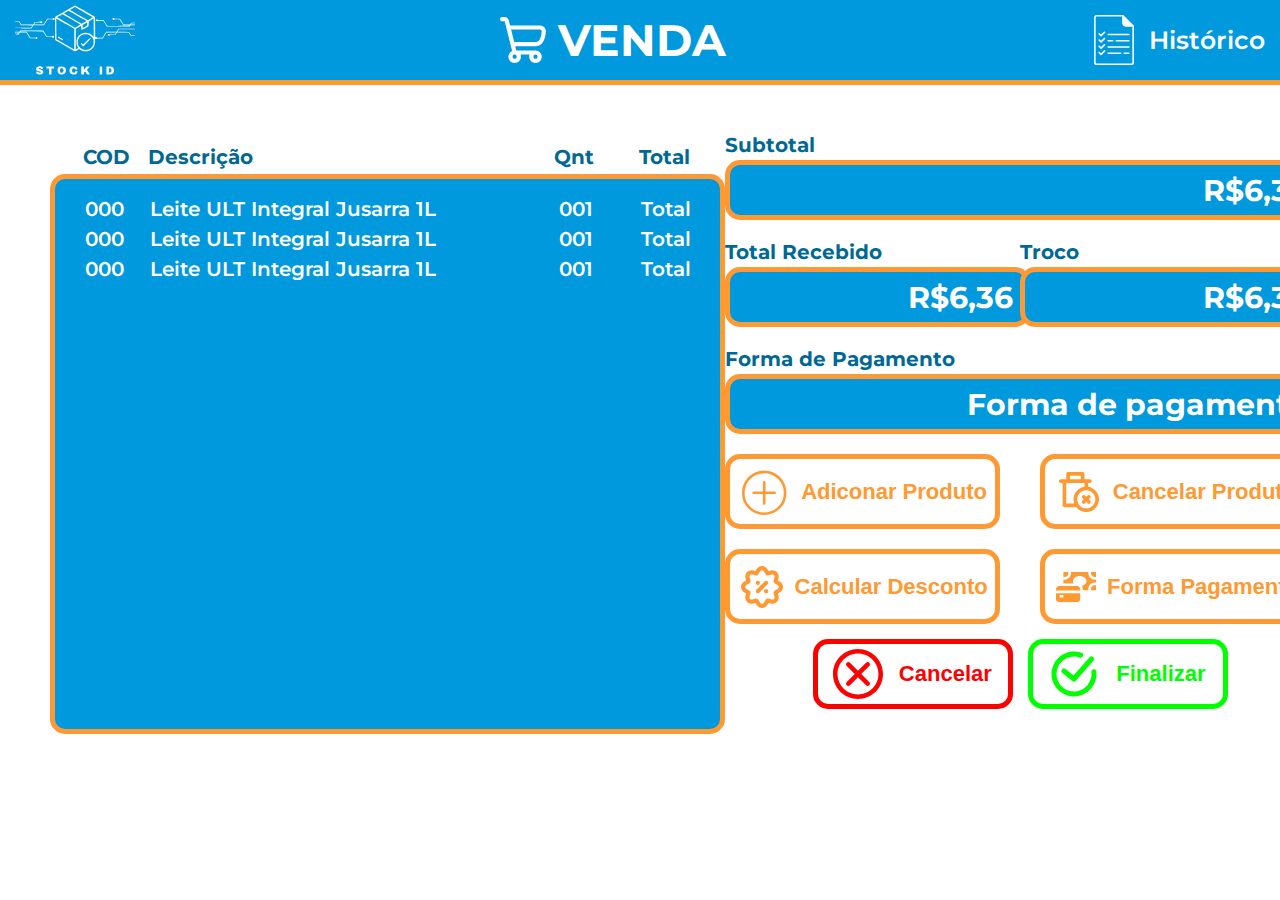
==== commit fcdd6008: "Atualizando design" ====
--- a/index.html
+++ b/index.html
@@ -98,19 +98,10 @@
             </div>
         </a>
         <div class="titulo">
-            <svg height="800px" width="800px" version="1.1" id="Capa_1" xmlns="http://www.w3.org/2000/svg"
-                xmlns:xlink="http://www.w3.org/1999/xlink" viewBox="0 0 300.394 300.394" xml:space="preserve">
-                <g>
-                    <path style="fill:#ffffff;" d="M278.638,95.989h-27.413l35.669-41.402c7.843-9.105,7.74-22.045-0.223-28.903
-		c-7.963-6.864-20.783-5.047-28.626,4.058l-57.072,66.248H99.421L42.349,29.741c-7.843-9.105-20.658-10.922-28.626-4.058
-		C5.76,32.547,5.657,45.487,13.5,54.587l35.669,41.402H21.756C9.741,95.989,0,101.906,0,109.211c0,7.299,0,13.217,0,13.217h71.943
-		c0.087,0,156.422,0,156.422,0c0.087,0,72.03,0,72.03,0v-13.217C300.394,101.906,290.653,95.989,278.638,95.989z" />
-                    <path style="fill:#ffffff;" d="M282.63,136.744H17.764l24.715,120.812c2.41,11.77,14.103,21.316,26.118,21.316h159.985
-		c12.015,0,23.916-9.497,26.575-21.212L282.63,136.744z M66.503,261.298L44.067,156.596l21.272-4.558L87.776,256.74L66.503,261.298z
-		 M135.498,256.642h-21.756V150.581h21.756V256.642z M186.261,256.642h-21.756V150.581h21.756V256.642z M233.95,261.298
-		l-21.272-4.558l22.436-104.702l21.272,4.558L233.95,261.298z" />
-                </g>
-            </svg>
+            <svg width="75" height="75" viewBox="0 0 75 75" fill="none" xmlns="http://www.w3.org/2000/svg">
+                <path fill-rule="evenodd" clip-rule="evenodd" d="M6.25 3.125C4.52412 3.125 3.125 4.52412 3.125 6.25C3.125 7.97587 4.52412 9.375 6.25 9.375H10.0601L21.1983 53.9278C17.9149 55.3862 15.625 58.6756 15.625 62.5C15.625 67.6778 19.8223 71.875 25 71.875C30.1777 71.875 34.375 67.6778 34.375 62.5C34.375 61.4044 34.1869 60.3525 33.8416 59.375H47.4084C47.0631 60.3525 46.875 61.4044 46.875 62.5C46.875 67.6778 51.0722 71.875 56.25 71.875C61.4278 71.875 65.625 67.6778 65.625 62.5C65.625 57.3222 61.4278 53.125 56.25 53.125H27.4399L25.8774 46.875H56.25C62.7006 46.875 66.5684 42.7997 68.7147 38.2997C70.8122 33.9022 71.5422 28.6466 71.7969 24.824C72.1512 19.5004 67.7509 15.625 62.8784 15.625H18.0649L16.1235 7.85916C15.4279 5.07684 12.928 3.125 10.0601 3.125H6.25ZM56.25 40.625H24.3149L19.6274 21.875H62.8784C64.6069 21.875 65.6447 23.1461 65.5606 24.4087C65.3231 27.9756 64.6581 32.2869 63.0737 35.6091C61.5381 38.8284 59.4378 40.625 56.25 40.625ZM56.25 65.6056C54.5347 65.6056 53.1444 64.2153 53.1444 62.5C53.1444 60.7847 54.5347 59.3944 56.25 59.3944C57.9653 59.3944 59.3556 60.7847 59.3556 62.5C59.3556 64.2153 57.9653 65.6056 56.25 65.6056ZM21.8943 62.5C21.8943 64.2153 23.2847 65.6056 25 65.6056C26.7152 65.6056 28.1057 64.2153 28.1057 62.5C28.1057 60.7847 26.7152 59.3944 25 59.3944C23.2847 59.3944 21.8943 60.7847 21.8943 62.5Z" fill="currentColor"/>
+                </svg>
+                
             <h1>VENDA</h1>
         </div>
         <nav>
@@ -379,7 +370,22 @@
         <div id="popup_addProd">
             <section class="popup_adicionar_produto">
                 <div class="popup_header">
-                    <input type="text" placeholder="Produto">
+                    <form id="formPesquisa">
+                        <svg width="35" height="35" viewBox="0 0 35 35" fill="none" xmlns="http://www.w3.org/2000/svg">
+                            <g clip-path="url(#clip0_15_129)">
+                            <path d="M21.3327 3.65347C16.4615 -1.21782 8.53628 -1.21782 3.66499 3.65347C-1.20636 8.52476 -1.20636 16.4508 3.66499 21.322C8.53628 26.1933 16.4615 26.1933 21.3327 21.322C26.204 16.4508 26.204 8.52476 21.3327 3.65347ZM19.5981 19.5874C15.6777 23.5071 9.32009 23.5071 5.39961 19.5867C1.47913 15.6662 1.47913 9.30863 5.39961 5.38891C9.32009 1.46843 15.6769 1.46843 19.5974 5.38891C23.5179 9.30939 23.5186 15.6662 19.5981 19.5874Z" fill="currentColor"/>
+                            <path d="M6.96639 7.69255C4.95956 10.2714 4.79249 13.8197 6.46593 16.5589C6.59424 16.7699 6.86938 16.8356 7.07966 16.7081C7.28918 16.579 7.35562 16.3045 7.22731 16.0943C5.74624 13.6706 5.8939 10.5204 7.66953 8.24147C7.8217 8.04754 7.78663 7.7672 7.59194 7.61571C7.39814 7.46436 7.11773 7.49868 6.96639 7.69255Z" fill="currentColor"/>
+                            <path d="M34.0801 30.606L25.0132 21.774C24.5172 21.2907 23.7253 21.2967 23.2353 21.7859L21.7975 23.2237C21.3083 23.7128 21.303 24.5049 21.787 25.0001L30.6184 34.067C31.599 35.2512 33.048 35.3214 34.1674 34.2012C35.2882 33.0826 35.2636 31.5867 34.0801 30.606Z" fill="currentColor"/>
+                            </g>
+                            <defs>
+                            <clipPath id="clip0_15_129">
+                            <rect width="35" height="35" fill="white"/>
+                            </clipPath>
+                            </defs>
+                            </svg>
+                        
+                        <input type="text" placeholder="Produto">
+                    </form>
                     <h1>Categoria</h1>
                     <div class="imagens_categoria">
                         <img src="assets/image/bebidas.png" alt="categoria bebidas">
@@ -550,16 +556,16 @@
                         <svg width="90" height="90" viewBox="0 0 90 90" fill="none" xmlns="http://www.w3.org/2000/svg">
                             <path
                                 d="M37.5001 33.7499C39.5712 33.7499 41.2501 35.4289 41.2501 37.4999C41.2501 39.5711 39.5712 41.25 37.5001 41.25C35.4292 41.25 33.7502 39.5711 33.7502 37.4999C33.7502 35.4289 35.4292 33.7499 37.5001 33.7499Z"
-                                fill="white" />
+                                fill="currentColor" />
                             <path
                                 d="M48.75 52.5C48.75 54.5711 50.4292 56.25 52.5 56.25C54.5711 56.25 56.25 54.5711 56.25 52.5C56.25 50.4289 54.5711 48.75 52.5 48.75C50.4292 48.75 48.75 50.4289 48.75 52.5Z"
-                                fill="white" />
+                                fill="currentColor" />
                             <path
                                 d="M40.1517 55.1516L55.1517 40.1516C56.6165 38.6873 56.6165 36.3128 55.1517 34.8483C53.6873 33.3838 51.3132 33.3838 49.8485 34.8483L34.8486 49.8484C33.3841 51.3128 33.3841 53.6873 34.8486 55.1516C36.3131 56.616 38.6873 56.616 40.1517 55.1516Z"
-                                fill="white" />
+                                fill="currentColor" />
                             <path fill-rule="evenodd" clip-rule="evenodd"
                                 d="M61.1689 15.2679L56.8905 16.2938L54.5906 12.5432C50.2009 5.38405 39.7991 5.38405 35.4095 12.5432L33.1097 16.2938L28.8314 15.2679C20.6651 13.3097 13.3099 20.6648 15.2682 28.8311L16.2941 33.1095L12.5434 35.4093C5.38429 39.7991 5.38429 50.2009 12.5434 54.5906L16.2941 56.8905L15.2682 61.1689C13.3099 69.3349 20.6651 76.6901 28.8314 74.7318L33.1097 73.7059L35.4095 77.4566C39.7991 84.6157 50.2009 84.6157 54.5906 77.4566L56.8905 73.7059L61.1689 74.7318C69.3353 76.6901 76.6905 69.3349 74.7323 61.1689L73.7063 56.8905L77.457 54.5906C84.6161 50.2009 84.6161 39.7991 77.457 35.4093L73.7063 33.1095L74.7323 28.8311C76.6905 20.6648 69.3353 13.3097 61.1689 15.2679ZM41.8031 16.4636C43.2664 14.0772 46.7336 14.0772 48.1969 16.4636L51.9202 22.5356C52.7689 23.92 54.4125 24.6007 55.9916 24.2221L62.9179 22.5611C65.64 21.9084 68.0918 24.3601 67.4389 27.0822L65.778 34.0085C65.3993 35.5876 66.0799 37.231 67.4644 38.0797L73.5364 41.8031C75.9229 43.2664 75.9229 46.7336 73.5364 48.1969L67.4644 51.9199C66.0799 52.7689 65.3993 54.4121 65.778 55.9912L67.4389 62.9175C68.0918 65.6396 65.64 68.0914 62.9179 67.4385L55.9916 65.7776C54.4125 65.3992 52.7689 66.0799 51.9202 67.464L48.1969 73.5364C46.7336 75.9225 43.2664 75.9225 41.8031 73.5364L38.0801 67.464C37.2312 66.0799 35.5878 65.3992 34.0088 65.7776L27.0825 67.4385C24.3604 68.0914 21.9087 65.6396 22.5614 62.9175L24.2223 55.9912C24.601 54.4121 23.9202 52.7689 22.5359 51.9199L16.4639 48.1969C14.0775 46.7336 14.0775 43.2664 16.4639 41.8031L22.5359 38.0797C23.9202 37.231 24.601 35.5876 24.2223 34.0085L22.5614 27.0822C21.9087 24.3601 24.3604 21.9084 27.0825 22.5611L34.0088 24.2221C35.5878 24.6007 37.2312 23.92 38.0801 22.5356L41.8031 16.4636Z"
-                                fill="white" />
+                                fill="currentColor" />
                         </svg>
                         <input type="number" name="valorDesc" id="valorDesc">
                     </div>
